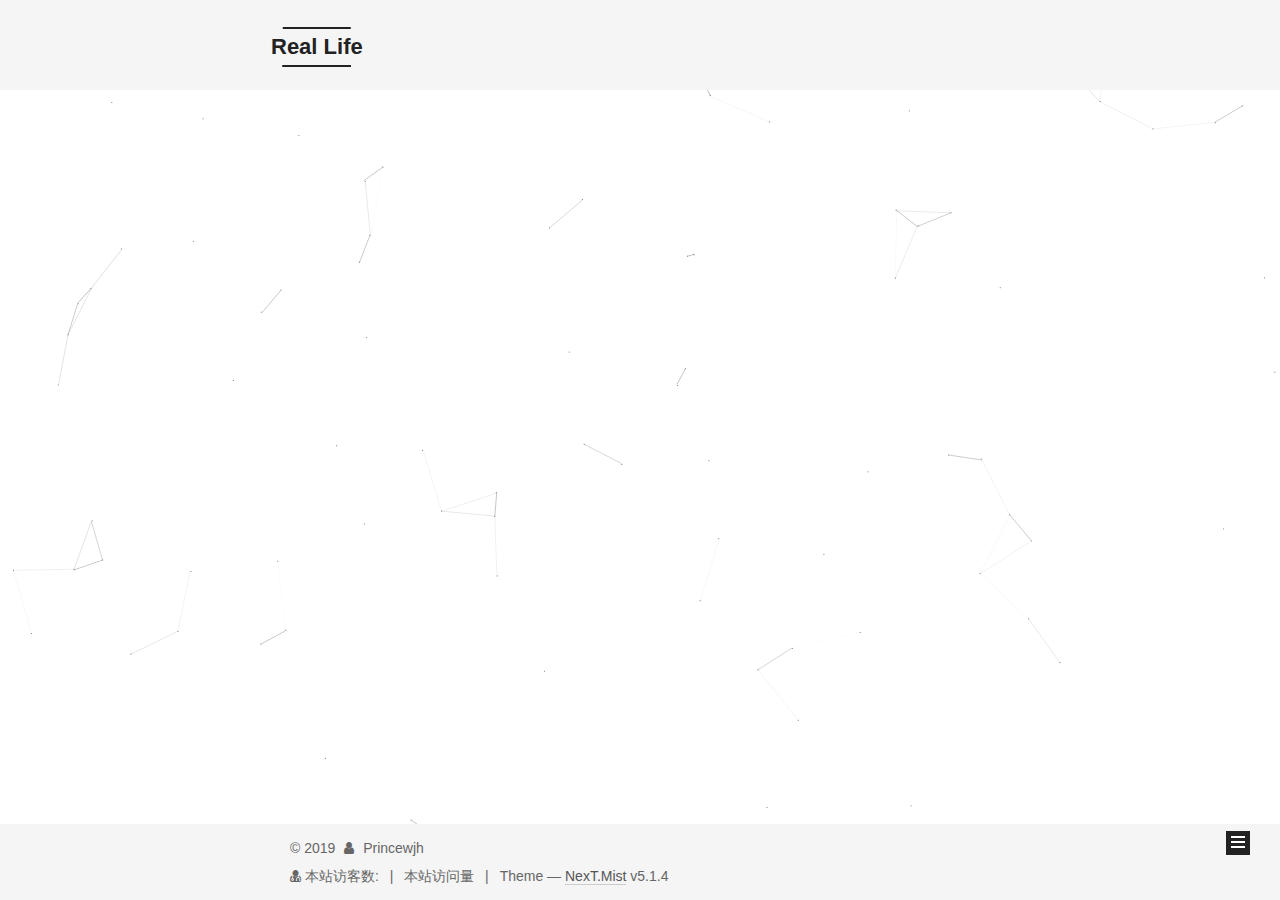
==== archives/index.html @ 533b4170 "Site updated: 2019-07-23 18:15:08" ====
<!DOCTYPE html>



  


<html class="theme-next mist use-motion" lang>
<head><meta name="generator" content="Hexo 3.9.0">
  <meta charset="UTF-8">
<meta http-equiv="X-UA-Compatible" content="IE=edge">
<meta name="viewport" content="width=device-width, initial-scale=1, maximum-scale=1">
<meta name="theme-color" content="#222">









<meta http-equiv="Cache-Control" content="no-transform">
<meta http-equiv="Cache-Control" content="no-siteapp">
















  
  
  <link href="/lib/fancybox/source/jquery.fancybox.css?v=2.1.5" rel="stylesheet" type="text/css">







<link href="/lib/font-awesome/css/font-awesome.min.css?v=4.6.2" rel="stylesheet" type="text/css">

<link href="/css/main.css?v=5.1.4" rel="stylesheet" type="text/css">


  <link rel="apple-touch-icon" sizes="180x180" href="/images/apple-touch-icon-next.png?v=5.1.4">


  <link rel="icon" type="image/png" sizes="32x32" href="/images/favicon-32x32-next.png?v=5.1.4">


  <link rel="icon" type="image/png" sizes="16x16" href="/images/favicon-16x16-next.png?v=5.1.4">


  <link rel="mask-icon" href="/images/logo.svg?v=5.1.4" color="#222">





  <meta name="keywords" content="Hexo, NexT">





  <link rel="alternate" href="/atom.xml" title="Real Life" type="application/atom+xml">






<meta property="og:type" content="website">
<meta property="og:title" content="Real Life">
<meta property="og:url" content="http://yoursite.com/archives/index.html">
<meta property="og:site_name" content="Real Life">
<meta property="og:locale" content="default">
<meta name="twitter:card" content="summary">
<meta name="twitter:title" content="Real Life">



<script type="text/javascript" id="hexo.configurations">
  var NexT = window.NexT || {};
  var CONFIG = {
    root: '/',
    scheme: 'Mist',
    version: '5.1.4',
    sidebar: {"position":"left","display":"post","offset":12,"b2t":false,"scrollpercent":false,"onmobile":false},
    fancybox: true,
    tabs: true,
    motion: {"enable":true,"async":false,"transition":{"post_block":"fadeIn","post_header":"slideDownIn","post_body":"slideDownIn","coll_header":"slideLeftIn","sidebar":"slideUpIn"}},
    duoshuo: {
      userId: '0',
      author: 'Author'
    },
    algolia: {
      applicationID: '',
      apiKey: '',
      indexName: '',
      hits: {"per_page":10},
      labels: {"input_placeholder":"Search for Posts","hits_empty":"We didn't find any results for the search: ${query}","hits_stats":"${hits} results found in ${time} ms"}
    }
  };
</script>



  <link rel="canonical" href="http://yoursite.com/archives/">





  <title>Archive | Real Life</title>
  








</head>

<body itemscope itemtype="http://schema.org/WebPage" lang="default">

  
  
    
  

  <div class="container sidebar-position-left page-archive">
    <div class="headband"></div>

    <header id="header" class="header" itemscope itemtype="http://schema.org/WPHeader">
      <div class="header-inner"><div class="site-brand-wrapper">
  <div class="site-meta ">
    

    <div class="custom-logo-site-title">
      <a href="/" class="brand" rel="start">
        <span class="logo-line-before"><i></i></span>
        <span class="site-title">Real Life</span>
        <span class="logo-line-after"><i></i></span>
      </a>
    </div>
      
        <p class="site-subtitle">技术博客</p>
      
  </div>

  <div class="site-nav-toggle">
    <button>
      <span class="btn-bar"></span>
      <span class="btn-bar"></span>
      <span class="btn-bar"></span>
    </button>
  </div>
</div>

<nav class="site-nav">
  

  
    <ul id="menu" class="menu">
      
        
        <li class="menu-item menu-item-home">
          <a href="/" rel="section">
            
              <i class="menu-item-icon fa fa-fw fa-home"></i> <br>
            
            Home
          </a>
        </li>
      
        
        <li class="menu-item menu-item-tags">
          <a href="/tags/" rel="section">
            
              <i class="menu-item-icon fa fa-fw fa-tags"></i> <br>
            
            Tags
          </a>
        </li>
      
        
        <li class="menu-item menu-item-archives">
          <a href="/archives/" rel="section">
            
              <i class="menu-item-icon fa fa-fw fa-archive"></i> <br>
            
            Archives
          </a>
        </li>
      

      
    </ul>
  

  
</nav>



 </div>
    </header>

    <main id="main" class="main">
      <div class="main-inner">
        <div class="content-wrap">
          <div id="content" class="content">
            

  
  
  
  <div class="post-block archive">
    <div id="posts" class="posts-collapse">
      <span class="archive-move-on"></span>

      <span class="archive-page-counter">
        
        
        
          
        
        Um..! 3 posts in total. Keep on posting.
      </span>

      

        
        
        

        
          
          <div class="collection-title">
            <h1 class="archive-year" id="archive-year-2019">2019</h1>
          </div>
        
        

        

  <article class="post post-type-normal" itemscope itemtype="http://schema.org/Article">
    <header class="post-header">

      <h2 class="post-title">
        
            <a class="post-title-link" href="/2019/06/26/thymeleaf/" itemprop="url">
              
                <span itemprop="name">thymeleaf</span>
              
            </a>
        
      </h2>

      <div class="post-meta">
        <time class="post-time" itemprop="dateCreated" datetime="2019-06-26T12:59:52+08:00" content="2019-06-26">
          06-26
        </time>
      </div>

    </header>
  </article>



      

        
        
        

        
        

        

  <article class="post post-type-normal" itemscope itemtype="http://schema.org/Article">
    <header class="post-header">

      <h2 class="post-title">
        
            <a class="post-title-link" href="/2019/06/21/first/" itemprop="url">
              
                <span itemprop="name">wjh的博客之旅</span>
              
            </a>
        
      </h2>

      <div class="post-meta">
        <time class="post-time" itemprop="dateCreated" datetime="2019-06-21T21:57:10+08:00" content="2019-06-21">
          06-21
        </time>
      </div>

    </header>
  </article>



      

        
        
        

        
        

        

  <article class="post post-type-normal" itemscope itemtype="http://schema.org/Article">
    <header class="post-header">

      <h2 class="post-title">
        
            <a class="post-title-link" href="/2019/06/21/hello-world/" itemprop="url">
              
                <span itemprop="name">Hello World</span>
              
            </a>
        
      </h2>

      <div class="post-meta">
        <time class="post-time" itemprop="dateCreated" datetime="2019-06-21T21:23:12+08:00" content="2019-06-21">
          06-21
        </time>
      </div>

    </header>
  </article>



      

    </div>
  </div>
  
  
  

  



          </div>
          


          

        </div>
        
          
  
  <div class="sidebar-toggle">
    <div class="sidebar-toggle-line-wrap">
      <span class="sidebar-toggle-line sidebar-toggle-line-first"></span>
      <span class="sidebar-toggle-line sidebar-toggle-line-middle"></span>
      <span class="sidebar-toggle-line sidebar-toggle-line-last"></span>
    </div>
  </div>

  <aside id="sidebar" class="sidebar">
    
    <div class="sidebar-inner">

      

      

      <section class="site-overview-wrap sidebar-panel sidebar-panel-active">
        <div class="site-overview">
          <div class="site-author motion-element" itemprop="author" itemscope itemtype="http://schema.org/Person">
            
              <p class="site-author-name" itemprop="name">Princewjh</p>
              <p class="site-description motion-element" itemprop="description"></p>
          </div>

          <nav class="site-state motion-element">

            
              <div class="site-state-item site-state-posts">
              
                <a href="/archives/">
              
                  <span class="site-state-item-count">3</span>
                  <span class="site-state-item-name">posts</span>
                </a>
              </div>
            

            

            
              
              
              <div class="site-state-item site-state-tags">
                <a href="/tags/index.html">
                  <span class="site-state-item-count">1</span>
                  <span class="site-state-item-name">tags</span>
                </a>
              </div>
            

          </nav>

          
            <div class="feed-link motion-element">
              <a href="/atom.xml" rel="alternate">
                <i class="fa fa-rss"></i>
                RSS
              </a>
            </div>
          

          
            <div class="links-of-author motion-element">
                
                  <span class="links-of-author-item">
                    <a href="https://github.com/Princewjh" target="_blank" title="GitHub">
                      
                        <i class="fa fa-fw fa-github"></i>GitHub</a>
                  </span>
                
                  <span class="links-of-author-item">
                    <a href="wjh961021@gmail.com" target="_blank" title="E-Mail">
                      
                        <i class="fa fa-fw fa-envelope"></i>E-Mail</a>
                  </span>
                
            </div>
          

          
          

          
          

          

        </div>
      </section>

      

      

    </div>
  </aside>


        
      </div>
    </main>

    <footer id="footer" class="footer">
      <div class="footer-inner">
        <div class="copyright">&copy; <span itemprop="copyrightYear">2019</span>
  <span class="with-love">
    <i class="fa fa-user"></i>
  </span>
  <span class="author" itemprop="copyrightHolder">Princewjh</span>

  
</div>


<div class="powered-by">
  <i class="fa fa-user-md"></i>
  <span id="busuanzi_container_site_uv">
    本站访客数:<span id="busuanzi_value_site_uv"></span>
    </span>
    <span class="post-meta-divider">|</span>
    <span id="busuanzi_container_site_pv">
      本站访问量<span id="busuanzi_value_site_pv"></span>
    </span>
</div>



  <span class="post-meta-divider">|</span>



  <div class="theme-info">Theme &mdash; <a class="theme-link" target="_blank" href="https://github.com/iissnan/hexo-theme-next">NexT.Mist</a> v5.1.4</div>


<div>
<script async src="https://dn-lbstatics.qbox.me/busuanzi/2.3/busuanzi.pure.mini.js"></script>
<span id="busuanzi_container_site_pv" style="display:none">
    本站总访问量 <span id="busuanzi_value_site_pv"></span> 次
    <span class="post-meta-divider">|</span>
</span>
<span id="busuanzi_container_site_uv" style="display:none">
    有<span id="busuanzi_value_site_uv"></span>人看过我的博客啦
</span>
</div>



        







        
      </div>
    </footer>

    
      <div class="back-to-top">
        <i class="fa fa-arrow-up"></i>
        
      </div>
    

    

  </div>

  

<script type="text/javascript">
  if (Object.prototype.toString.call(window.Promise) !== '[object Function]') {
    window.Promise = null;
  }
</script>









  


  











  
  
    <script type="text/javascript" src="/lib/jquery/index.js?v=2.1.3"></script>
  

  
  
    <script type="text/javascript" src="/lib/fastclick/lib/fastclick.min.js?v=1.0.6"></script>
  

  
  
    <script type="text/javascript" src="/lib/jquery_lazyload/jquery.lazyload.js?v=1.9.7"></script>
  

  
  
    <script type="text/javascript" src="/lib/velocity/velocity.min.js?v=1.2.1"></script>
  

  
  
    <script type="text/javascript" src="/lib/velocity/velocity.ui.min.js?v=1.2.1"></script>
  

  
  
    <script type="text/javascript" src="/lib/fancybox/source/jquery.fancybox.pack.js?v=2.1.5"></script>
  

  
  
    <script type="text/javascript" src="/lib/canvas-nest/canvas-nest.min.js"></script>
  


  


  <script type="text/javascript" src="/js/src/utils.js?v=5.1.4"></script>

  <script type="text/javascript" src="/js/src/motion.js?v=5.1.4"></script>



  
  

  

  


  <script type="text/javascript" src="/js/src/bootstrap.js?v=5.1.4"></script>



  


  




	





  





  












  





  

  

  

  
  

  

  

  

</body>
</html>
---- css/main.css ----
/* normalize.css v3.0.2 | MIT License | git.io/normalize */
html {
  font-family: sans-serif; /* 1 */
  -ms-text-size-adjust: 100%; /* 2 */
  -webkit-text-size-adjust: 100%; /* 2 */
}
body {
  margin: 0;
}
article,
aside,
details,
figcaption,
figure,
footer,
header,
hgroup,
main,
menu,
nav,
section,
summary {
  display: block;
}
audio,
canvas,
progress,
video {
  display: inline-block; /* 1 */
  vertical-align: baseline; /* 2 */
}
audio:not([controls]) {
  display: none;
  height: 0;
}
[hidden],
template {
  display: none;
}
a {
  background-color: transparent;
}
a:active,
a:hover {
  outline: 0;
}
abbr[title] {
  border-bottom: 1px dotted;
}
b,
strong {
  font-weight: bold;
}
dfn {
  font-style: italic;
}
h1 {
  font-size: 2em;
  margin: 0.67em 0;
}
mark {
  background: #ff0;
  color: #000;
}
small {
  font-size: 80%;
}
sub,
sup {
  font-size: 75%;
  line-height: 0;
  position: relative;
  vertical-align: baseline;
}
sup {
  top: -0.5em;
}
sub {
  bottom: -0.25em;
}
img {
  border: 0;
}
svg:not(:root) {
  overflow: hidden;
}
figure {
  margin: 1em 40px;
}
hr {
  -moz-box-sizing: content-box;
  box-sizing: content-box;
  height: 0;
}
pre {
  overflow: auto;
}
code,
kbd,
pre,
samp {
  font-family: monospace, monospace;
  font-size: 1em;
}
button,
input,
optgroup,
select,
textarea {
  color: inherit; /* 1 */
  font: inherit; /* 2 */
  margin: 0; /* 3 */
}
button {
  overflow: visible;
}
button,
select {
  text-transform: none;
}
button,
html input[type="button"],
input[type="reset"],
input[type="submit"] {
  -webkit-appearance: button; /* 2 */
  cursor: pointer; /* 3 */
}
button[disabled],
html input[disabled] {
  cursor: default;
}
button::-moz-focus-inner,
input::-moz-focus-inner {
  border: 0;
  padding: 0;
}
input {
  line-height: normal;
}
input[type="checkbox"],
input[type="radio"] {
  box-sizing: border-box; /* 1 */
  padding: 0; /* 2 */
}
input[type="number"]::-webkit-inner-spin-button,
input[type="number"]::-webkit-outer-spin-button {
  height: auto;
}
input[type="search"] {
  -webkit-appearance: textfield; /* 1 */
  -moz-box-sizing: content-box;
  -webkit-box-sizing: content-box; /* 2 */
  box-sizing: content-box;
}
input[type="search"]::-webkit-search-cancel-button,
input[type="search"]::-webkit-search-decoration {
  -webkit-appearance: none;
}
fieldset {
  border: 1px solid #c0c0c0;
  margin: 0 2px;
  padding: 0.35em 0.625em 0.75em;
}
legend {
  border: 0; /* 1 */
  padding: 0; /* 2 */
}
textarea {
  overflow: auto;
}
optgroup {
  font-weight: bold;
}
table {
  border-collapse: collapse;
  border-spacing: 0;
}
td,
th {
  padding: 0;
}
::selection {
  background: #262a30;
  color: #fff;
}
body {
  position: relative;
  font-family: 'Lato', "PingFang SC", "Microsoft YaHei", sans-serif;
  font-size: 14px;
  line-height: 2;
  color: #555;
  background: #fff;
}
@media (max-width: 767px) {
  body {
    padding-right: 0 !important;
  }
}
@media (min-width: 768px) and (max-width: 991px) {
  body {
    padding-right: 0 !important;
  }
}
@media (min-width: 1600px) {
  body {
    font-size: 16px;
  }
}
h1,
h2,
h3,
h4,
h5,
h6 {
  margin: 0;
  padding: 0;
  font-weight: bold;
  line-height: 1.5;
  font-family: 'Lato', "PingFang SC", "Microsoft YaHei", sans-serif;
}
h2,
h3,
h4,
h5,
h6 {
  margin: 20px 0 15px;
}
h1 {
  font-size: 24px;
}
@media (max-width: 767px) {
  h1 {
    font-size: 20px;
  }
}
h2 {
  font-size: 22px;
}
@media (max-width: 767px) {
  h2 {
    font-size: 18px;
  }
}
h3 {
  font-size: 20px;
}
@media (max-width: 767px) {
  h3 {
    font-size: 16px;
  }
}
h4 {
  font-size: 18px;
}
@media (max-width: 767px) {
  h4 {
    font-size: 14px;
  }
}
h5 {
  font-size: 16px;
}
@media (max-width: 767px) {
  h5 {
    font-size: 12px;
  }
}
h6 {
  font-size: 14px;
}
@media (max-width: 767px) {
  h6 {
    font-size: 10px;
  }
}
p {
  margin: 0 0 20px 0;
}
a {
  color: #555;
  text-decoration: none;
  outline: none;
  border-bottom: 1px solid #999;
  word-wrap: break-word;
}
a:hover {
  color: #222;
  border-bottom-color: #222;
}
blockquote {
  margin: 0;
  padding: 0;
}
img {
  display: block;
  margin: auto;
  max-width: 100%;
  height: auto;
}
hr {
  margin: 40px 0;
  height: 3px;
  border: none;
  background-color: #ddd;
  background-image: repeating-linear-gradient(-45deg, #fff, #fff 4px, transparent 4px, transparent 8px);
}
blockquote {
  padding: 0 15px;
  color: #666;
  border-left: 4px solid #ddd;
}
blockquote cite::before {
  content: "-";
  padding: 0 5px;
}
dt {
  font-weight: 700;
}
dd {
  margin: 0;
  padding: 0;
}
kbd {
  border: 1px solid #ccc;
  border-radius: 0.2em;
  box-shadow: 0.1em 0.1em 0.2em rgba(0,0,0,0.1);
  background-color: #f9f9f9;
  font-family: inherit;
  background-image: -webkit-linear-gradient(top, #eee, #fff, #eee);
  padding: 0.1em 0.3em;
  white-space: nowrap;
}
.text-left {
  text-align: left;
}
.text-center {
  text-align: center;
}
.text-right {
  text-align: right;
}
.text-justify {
  text-align: justify;
}
.text-nowrap {
  white-space: nowrap;
}
.text-lowercase {
  text-transform: lowercase;
}
.text-uppercase {
  text-transform: uppercase;
}
.text-capitalize {
  text-transform: capitalize;
}
.center-block {
  display: block;
  margin-left: auto;
  margin-right: auto;
}
.clearfix:before,
.clearfix:after {
  content: " ";
  display: table;
}
.clearfix:after {
  clear: both;
}
.pullquote {
  width: 45%;
}
.pullquote.left {
  float: left;
  margin-left: 5px;
  margin-right: 10px;
}
.pullquote.right {
  float: right;
  margin-left: 10px;
  margin-right: 5px;
}
.affix.affix.affix {
  position: fixed;
}
.translation {
  margin-top: -20px;
  font-size: 14px;
  color: #999;
}
.scrollbar-measure {
  width: 100px;
  height: 100px;
  overflow: scroll;
  position: absolute;
  top: -9999px;
}
.use-motion .motion-element {
  opacity: 0;
}
table {
  margin: 20px 0;
  width: 100%;
  border-collapse: collapse;
  border-spacing: 0;
  border: 1px solid #ddd;
  font-size: 14px;
  table-layout: fixed;
  word-wrap: break-all;
}
table>tbody>tr:nth-of-type(odd) {
  background-color: #f9f9f9;
}
table>tbody>tr:hover {
  background-color: #f5f5f5;
}
caption,
th,
td {
  padding: 8px;
  text-align: left;
  vertical-align: middle;
  font-weight: normal;
}
th,
td {
  border-bottom: 3px solid #ddd;
  border-right: 1px solid #eee;
}
th {
  padding-bottom: 10px;
  font-weight: 700;
}
td {
  border-bottom-width: 1px;
}
html,
body {
  height: 100%;
}
.container {
  position: relative;
  min-height: 100%;
}
.header-inner {
  margin: 0 auto;
  padding: 100px 0 70px;
  width: 700px;
}
@media (min-width: 1600px) {
  .container .header-inner {
    width: 900px;
  }
}
.main {
  padding-bottom: 150px;
}
.main-inner {
  margin: 0 auto;
  width: 700px;
}
@media (min-width: 1600px) {
  .container .main-inner {
    width: 900px;
  }
}
.footer {
  position: absolute;
  left: 0;
  bottom: 0;
  width: 100%;
  min-height: 50px;
}
.footer-inner {
  box-sizing: border-box;
  margin: 20px auto;
  width: 700px;
}
@media (min-width: 1600px) {
  .container .footer-inner {
    width: 900px;
  }
}
pre,
.highlight {
  overflow: auto;
  margin: 20px 0;
  padding: 0;
  font-size: 13px;
  color: #4d4d4c;
  background: #f7f7f7;
  line-height: 1.6;
}
pre,
code {
  font-family: consolas, Menlo, "PingFang SC", "Microsoft YaHei", monospace;
}
code {
  padding: 2px 4px;
  word-wrap: break-word;
  color: #555;
  background: #eee;
  border-radius: 3px;
  font-size: 13px;
}
pre {
  padding: 10px;
}
pre code {
  padding: 0;
  color: #4d4d4c;
  background: none;
  text-shadow: none;
}
.highlight {
  border-radius: 1px;
}
.highlight pre {
  border: none;
  margin: 0;
  padding: 10px 0;
}
.highlight table {
  margin: 0;
  width: auto;
  border: none;
}
.highlight td {
  border: none;
  padding: 0;
}
.highlight figcaption {
  font-size: 1em;
  color: #4d4d4c;
  line-height: 1em;
  margin-bottom: 1em;
}
.highlight figcaption:before,
.highlight figcaption:after {
  content: " ";
  display: table;
}
.highlight figcaption:after {
  clear: both;
}
.highlight figcaption a {
  float: right;
  color: #4d4d4c;
}
.highlight figcaption a:hover {
  border-bottom-color: #4d4d4c;
}
.highlight .gutter pre {
  padding-left: 10px;
  padding-right: 10px;
  color: #869194;
  text-align: right;
  background-color: #eff2f3;
}
.highlight .code pre {
  width: 100%;
  padding-left: 10px;
  padding-right: 10px;
  background-color: #f7f7f7;
}
.highlight .line {
  height: 20px;
}
.gutter {
  -webkit-user-select: none;
  -moz-user-select: none;
  -ms-user-select: none;
  user-select: none;
}
.gist table {
  width: auto;
}
.gist table td {
  border: none;
}
pre .deletion {
  background: #fdd;
}
pre .addition {
  background: #dfd;
}
pre .meta {
  color: #8959a8;
}
pre .comment {
  color: #8e908c;
}
pre .variable,
pre .attribute,
pre .tag,
pre .regexp,
pre .ruby .constant,
pre .xml .tag .title,
pre .xml .pi,
pre .xml .doctype,
pre .html .doctype,
pre .css .id,
pre .css .class,
pre .css .pseudo {
  color: #c82829;
}
pre .number,
pre .preprocessor,
pre .built_in,
pre .literal,
pre .params,
pre .constant,
pre .command {
  color: #f5871f;
}
pre .ruby .class .title,
pre .css .rules .attribute,
pre .string,
pre .value,
pre .inheritance,
pre .header,
pre .ruby .symbol,
pre .xml .cdata,
pre .special,
pre .number,
pre .formula {
  color: #718c00;
}
pre .title,
pre .css .hexcolor {
  color: #3e999f;
}
pre .function,
pre .python .decorator,
pre .python .title,
pre .ruby .function .title,
pre .ruby .title .keyword,
pre .perl .sub,
pre .javascript .title,
pre .coffeescript .title {
  color: #4271ae;
}
pre .keyword,
pre .javascript .function {
  color: #8959a8;
}
.full-image.full-image.full-image.full-image {
  border: none;
  max-width: 100%;
  width: auto;
  margin: 20px auto 25px;
}
@media (min-width: 992px) {
  .full-image.full-image.full-image.full-image {
    max-width: none;
    width: 110%;
    margin: 25px -5%;
  }
}
.blockquote-center,
.page-home .post-type-quote blockquote,
.page-post-detail .post-type-quote blockquote {
  position: relative;
  margin: 40px 0;
  padding: 0;
  border-left: none;
  text-align: center;
}
.blockquote-center::before,
.page-home .post-type-quote blockquote::before,
.page-post-detail .post-type-quote blockquote::before,
.blockquote-center::after,
.page-home .post-type-quote blockquote::after,
.page-post-detail .post-type-quote blockquote::after {
  position: absolute;
  content: ' ';
  display: block;
  width: 100%;
  height: 24px;
  opacity: 0.2;
  background-repeat: no-repeat;
  background-position: 0 -6px;
  background-size: 22px 22px;
}
.blockquote-center::before,
.page-home .post-type-quote blockquote::before,
.page-post-detail .post-type-quote blockquote::before {
  top: -20px;
  background-image: url("../images/quote-l.svg");
  border-top: 1px solid #ccc;
}
.blockquote-center::after,
.page-home .post-type-quote blockquote::after,
.page-post-detail .post-type-quote blockquote::after {
  bottom: -20px;
  background-image: url("../images/quote-r.svg");
  border-bottom: 1px solid #ccc;
  background-position: 100% 8px;
}
.blockquote-center p,
.page-home .post-type-quote blockquote p,
.page-post-detail .post-type-quote blockquote p,
.blockquote-center div,
.page-home .post-type-quote blockquote div,
.page-post-detail .post-type-quote blockquote div {
  text-align: center;
}
.post .post-body .group-picture img {
  box-sizing: border-box;
  padding: 0 3px;
  border: none;
}
.post .group-picture-row {
  overflow: hidden;
  margin-top: 6px;
}
.post .group-picture-row:first-child {
  margin-top: 0;
}
.post .group-picture-column {
  float: left;
}
.page-post-detail .post-body .group-picture-column {
  float: none;
  margin-top: 10px;
  width: auto !important;
}
.page-post-detail .post-body .group-picture-column img {
  margin: 0 auto;
}
.page-archive .group-picture-container {
  overflow: hidden;
}
.page-archive .group-picture-row {
  float: left;
}
.page-archive .group-picture-row:first-child {
  margin-top: 6px;
}
.page-archive .group-picture-column {
  max-width: 150px;
  max-height: 150px;
}
.post-body .note {
  position: relative;
  padding: 15px;
  margin-bottom: 20px;
  border: 1px solid #eee;
  border-left-width: 5px;
  border-radius: 3px;
}
.post-body .note h2,
.post-body .note h3,
.post-body .note h4,
.post-body .note h5,
.post-body .note h6 {
  margin-top: 0;
  margin-bottom: 0;
  border-bottom: initial;
  padding-top: 0 !important;
}
.post-body .note p:first-child,
.post-body .note ul:first-child,
.post-body .note ol:first-child,
.post-body .note table:first-child,
.post-body .note pre:first-child,
.post-body .note blockquote:first-child {
  margin-top: 0;
}
.post-body .note p:last-child,
.post-body .note ul:last-child,
.post-body .note ol:last-child,
.post-body .note table:last-child,
.post-body .note pre:last-child,
.post-body .note blockquote:last-child {
  margin-bottom: 0;
}
.post-body .note.default {
  border-left-color: #777;
}
.post-body .note.default h2,
.post-body .note.default h3,
.post-body .note.default h4,
.post-body .note.default h5,
.post-body .note.default h6 {
  color: #777;
}
.post-body .note.primary {
  border-left-color: #6f42c1;
}
.post-body .note.primary h2,
.post-body .note.primary h3,
.post-body .note.primary h4,
.post-body .note.primary h5,
.post-body .note.primary h6 {
  color: #6f42c1;
}
.post-body .note.info {
  border-left-color: #428bca;
}
.post-body .note.info h2,
.post-body .note.info h3,
.post-body .note.info h4,
.post-body .note.info h5,
.post-body .note.info h6 {
  color: #428bca;
}
.post-body .note.success {
  border-left-color: #5cb85c;
}
.post-body .note.success h2,
.post-body .note.success h3,
.post-body .note.success h4,
.post-body .note.success h5,
.post-body .note.success h6 {
  color: #5cb85c;
}
.post-body .note.warning {
  border-left-color: #f0ad4e;
}
.post-body .note.warning h2,
.post-body .note.warning h3,
.post-body .note.warning h4,
.post-body .note.warning h5,
.post-body .note.warning h6 {
  color: #f0ad4e;
}
.post-body .note.danger {
  border-left-color: #d9534f;
}
.post-body .note.danger h2,
.post-body .note.danger h3,
.post-body .note.danger h4,
.post-body .note.danger h5,
.post-body .note.danger h6 {
  color: #d9534f;
}
.post-body .label {
  display: inline;
  padding: 0 2px;
  white-space: nowrap;
}
.post-body .label.default {
  background-color: #f0f0f0;
}
.post-body .label.primary {
  background-color: #efe6f7;
}
.post-body .label.info {
  background-color: #e5f2f8;
}
.post-body .label.success {
  background-color: #e7f4e9;
}
.post-body .label.warning {
  background-color: #fcf6e1;
}
.post-body .label.danger {
  background-color: #fae8eb;
}
.post-body .tabs {
  position: relative;
  display: block;
  margin-bottom: 20px;
  padding-top: 10px;
}
.post-body .tabs ul.nav-tabs {
  margin: 0;
  padding: 0;
  display: flex;
  margin-bottom: -1px;
}
@media (max-width: 413px) {
  .post-body .tabs ul.nav-tabs {
    display: block;
    margin-bottom: 5px;
  }
}
.post-body .tabs ul.nav-tabs li.tab {
  list-style-type: none !important;
  margin: 0 0.25em 0 0;
  border-top: 3px solid transparent;
  border-left: 1px solid transparent;
  border-right: 1px solid transparent;
}
@media (max-width: 413px) {
  .post-body .tabs ul.nav-tabs li.tab {
    margin: initial;
    border-top: 1px solid transparent;
    border-left: 3px solid transparent;
    border-right: 1px solid transparent;
    border-bottom: 1px solid transparent;
  }
}
.post-body .tabs ul.nav-tabs li.tab a {
  outline: 0;
  border-bottom: initial;
  display: block;
  line-height: 1.8em;
  padding: 0.25em 0.75em;
  transition-duration: 0.2s;
  transition-timing-function: ease-out;
  transition-delay: 0s;
}
.post-body .tabs ul.nav-tabs li.tab a i {
  width: 1.285714285714286em;
}
.post-body .tabs ul.nav-tabs li.tab.active {
  border-top: 3px solid #fc6423;
  border-left: 1px solid #ddd;
  border-right: 1px solid #ddd;
  background-color: #fff;
}
@media (max-width: 413px) {
  .post-body .tabs ul.nav-tabs li.tab.active {
    border-top: 1px solid #ddd;
    border-left: 3px solid #fc6423;
    border-right: 1px solid #ddd;
    border-bottom: 1px solid #ddd;
  }
}
.post-body .tabs ul.nav-tabs li.tab.active a {
  cursor: default;
  color: #555;
}
.post-body .tabs .tab-content {
  background-color: #fff;
}
.post-body .tabs .tab-content .tab-pane {
  border: 1px solid #ddd;
  padding: 20px 20px 0 20px;
}
.post-body .tabs .tab-content .tab-pane:not(.active) {
  display: none !important;
}
.post-body .tabs .tab-content .tab-pane.active {
  display: block !important;
}
.btn {
  display: inline-block;
  padding: 0 20px;
  font-size: 14px;
  color: #555;
  background: transparent;
  border: 2px solid #222;
  text-decoration: none;
  border-radius: 0;
  transition-property: background-color;
  transition-duration: 0.2s;
  transition-timing-function: ease-in-out;
  transition-delay: 0s;
  line-height: 2;
}
.btn:hover {
  border-color: #222;
  color: #222;
  background: #fff;
}
.btn +.btn {
  margin: 0 0 8px 8px;
}
.btn .fa-fw {
  width: 1.285714285714286em;
  text-align: left;
}
.btn-bar {
  display: block;
  width: 22px;
  height: 2px;
  background: #555;
  border-radius: 1px;
}
.btn-bar+.btn-bar {
  margin-top: 4px;
}
.pagination {
  margin: 120px 0 40px;
  text-align: center;
  border-top: 1px solid #eee;
}
.page-number-basic,
.pagination .prev,
.pagination .next,
.pagination .page-number,
.pagination .space {
  display: inline-block;
  position: relative;
  top: -1px;
  margin: 0 10px;
  padding: 0 11px;
}
@media (max-width: 767px) {
  .page-number-basic,
  .pagination .prev,
  .pagination .next,
  .pagination .page-number,
  .pagination .space {
    margin: 0 5px;
  }
}
.pagination .prev,
.pagination .next,
.pagination .page-number {
  border-bottom: 0;
  border-top: 1px solid #eee;
  transition-property: border-color;
  transition-duration: 0.2s;
  transition-timing-function: ease-in-out;
  transition-delay: 0s;
}
.pagination .prev:hover,
.pagination .next:hover,
.pagination .page-number:hover {
  border-top-color: #222;
}
.pagination .space {
  padding: 0;
  margin: 0;
}
.pagination .prev {
  margin-left: 0;
}
.pagination .next {
  margin-right: 0;
}
.pagination .page-number.current {
  color: #fff;
  background: #ccc;
  border-top-color: #ccc;
}
@media (max-width: 767px) {
  .pagination {
    border-top: none;
  }
  .pagination .prev,
  .pagination .next,
  .pagination .page-number {
    margin-bottom: 10px;
    border-top: 0;
    border-bottom: 1px solid #eee;
    padding: 0 10px;
  }
  .pagination .prev:hover,
  .pagination .next:hover,
  .pagination .page-number:hover {
    border-bottom-color: #222;
  }
}
.comments {
  margin: 60px 20px 0;
}
.tag-cloud {
  text-align: center;
}
.tag-cloud a {
  display: inline-block;
  margin: 10px;
}
.back-to-top {
  box-sizing: border-box;
  position: fixed;
  bottom: -100px;
  right: 30px;
  z-index: 1050;
  padding: 0 6px;
  width: 24px;
  background: #222;
  font-size: 12px;
  opacity: 1;
  color: #fff;
  cursor: pointer;
  text-align: center;
  -webkit-transform: translateZ(0);
  transition-property: bottom;
  transition-duration: 0.2s;
  transition-timing-function: ease-in-out;
  transition-delay: 0s;
}
@media (min-width: 768px) and (max-width: 991px) {
  .back-to-top {
    display: none !important;
  }
}
@media (max-width: 767px) {
  .back-to-top {
    display: none !important;
  }
}
.back-to-top.back-to-top-on {
  bottom: 19px;
}
.header {
  background: transparent;
}
.header-inner {
  position: relative;
}
.headband {
  height: 3px;
  background: #222;
}
.site-meta {
  margin: 0;
  text-align: left;
}
@media (max-width: 767px) {
  .site-meta {
    text-align: center;
  }
}
.brand {
  position: relative;
  display: inline-block;
  padding: 0 40px;
  color: #222;
  background: #222;
  border-bottom: none;
}
.brand:hover {
  color: #222;
}
.logo {
  display: inline-block;
  margin-right: 5px;
  line-height: 36px;
  vertical-align: top;
}
.site-title {
  display: inline-block;
  vertical-align: top;
  line-height: 36px;
  font-size: 20px;
  font-weight: normal;
  font-family: 'Lato', "PingFang SC", "Microsoft YaHei", sans-serif;
}
.site-subtitle {
  margin-top: 10px;
  font-size: 13px;
  color: #999;
}
.use-motion .brand {
  opacity: 0;
}
.use-motion .logo,
.use-motion .site-title,
.use-motion .site-subtitle {
  opacity: 0;
  position: relative;
  top: -10px;
}
.site-nav-toggle {
  display: none;
  position: absolute;
  top: 10px;
  left: 10px;
}
@media (max-width: 767px) {
  .site-nav-toggle {
    display: block;
  }
}
.site-nav-toggle button {
  margin-top: 2px;
  padding: 9px 10px;
  background: transparent;
  border: none;
}
@media (max-width: 767px) {
  .site-nav {
    display: none;
    margin: 0 -10px;
    padding: 0 10px;
    clear: both;
    border-top: 1px solid #ddd;
  }
}
@media (min-width: 768px) and (max-width: 991px) {
  .site-nav {
    display: block !important;
  }
}
@media (min-width: 992px) {
  .site-nav {
    display: block !important;
  }
}
.menu {
  margin-top: 20px;
  padding-left: 0;
  text-align: center;
}
.menu .menu-item {
  display: inline-block;
  margin: 0 10px;
  list-style: none;
}
@media screen and (max-width: 767px) {
  .menu .menu-item {
    margin-top: 10px;
  }
}
.menu .menu-item a {
  display: block;
  font-size: 13px;
  line-height: inherit;
  border-bottom: 1px solid transparent;
  transition-property: border-color;
  transition-duration: 0.2s;
  transition-timing-function: ease-in-out;
  transition-delay: 0s;
}
.menu .menu-item a:hover {
  border-bottom-color: #222;
}
.menu .menu-item .fa {
  margin-right: 5px;
}
.use-motion .menu-item {
  opacity: 0;
}
.post-body {
  font-family: 'Lato', "PingFang SC", "Microsoft YaHei", sans-serif;
}
@media (max-width: 767px) {
  .post-body {
    word-break: break-word;
  }
}
.post-body .fancybox img {
  display: block !important;
  margin: 0 auto;
  cursor: pointer;
  cursor: zoom-in;
  cursor: -webkit-zoom-in;
}
.post-body .image-caption,
.post-body .figure .caption {
  margin: -20px auto 15px;
  text-align: center;
  font-size: 14px;
  color: #999;
  font-weight: bold;
  line-height: 1;
}
.post-sticky-flag {
  display: inline-block;
  font-size: 16px;
  -ms-transform: rotate(30deg);
  -webkit-transform: rotate(30deg);
  -moz-transform: rotate(30deg);
  -ms-transform: rotate(30deg);
  -o-transform: rotate(30deg);
  transform: rotate(30deg);
}
.use-motion .post-block,
.use-motion .pagination,
.use-motion .comments {
  opacity: 0;
}
.use-motion .post-header {
  opacity: 0;
}
.use-motion .post-body {
  opacity: 0;
}
.use-motion .collection-title {
  opacity: 0;
}
.posts-expand {
  padding-top: 40px;
}
@media (max-width: 767px) {
  .posts-expand {
    margin: 0 20px;
  }
  .post-body pre .gutter pre {
    padding-right: 10px;
  }
  .post-body .highlight {
    margin-left: 0px;
    margin-right: 0px;
    padding: 0;
  }
  .post-body .highlight .gutter pre {
    padding-right: 10px;
  }
}
@media (min-width: 992px) {
  .posts-expand .post-body {
    text-align: justify;
  }
}
.posts-expand .post-body h2,
.posts-expand .post-body h3,
.posts-expand .post-body h4,
.posts-expand .post-body h5,
.posts-expand .post-body h6 {
  padding-top: 10px;
}
.posts-expand .post-body h2 .header-anchor,
.posts-expand .post-body h3 .header-anchor,
.posts-expand .post-body h4 .header-anchor,
.posts-expand .post-body h5 .header-anchor,
.posts-expand .post-body h6 .header-anchor {
  float: right;
  margin-left: 10px;
  color: #ccc;
  border-bottom-style: none;
  visibility: hidden;
}
.posts-expand .post-body h2 .header-anchor:hover,
.posts-expand .post-body h3 .header-anchor:hover,
.posts-expand .post-body h4 .header-anchor:hover,
.posts-expand .post-body h5 .header-anchor:hover,
.posts-expand .post-body h6 .header-anchor:hover {
  color: inherit;
}
.posts-expand .post-body h2:hover .header-anchor,
.posts-expand .post-body h3:hover .header-anchor,
.posts-expand .post-body h4:hover .header-anchor,
.posts-expand .post-body h5:hover .header-anchor,
.posts-expand .post-body h6:hover .header-anchor {
  visibility: visible;
}
.posts-expand .post-body ul li {
  list-style: circle;
}
.posts-expand .post-body img {
  box-sizing: border-box;
  margin: auto;
  padding: 3px;
  border: 1px solid #ddd;
}
.posts-expand .post-body .fancybox img {
  margin: 0 auto 25px;
}
@media (max-width: 767px) {
  .posts-collapse {
    margin: 0 20px;
  }
  .posts-collapse .post-title,
  .posts-collapse .post-meta {
    display: block;
    width: auto;
    text-align: left;
  }
}
.posts-collapse {
  position: relative;
  z-index: 1010;
  margin-left: 0;
}
.posts-collapse::after {
  content: " ";
  position: absolute;
  top: 20px;
  left: 0;
  margin-left: -2px;
  width: 4px;
  height: 100%;
  background: #f5f5f5;
  z-index: -1;
}
@media (max-width: 767px) {
  .posts-collapse {
    margin: 0 20px;
  }
}
.posts-collapse .collection-title {
  position: relative;
  margin: 60px 0;
}
.posts-collapse .collection-title h1,
.posts-collapse .collection-title h2 {
  margin-left: 20px;
}
.posts-collapse .collection-title small {
  color: #bbb;
  margin-left: 5px;
}
.posts-collapse .collection-title::before {
  content: " ";
  position: absolute;
  left: 0;
  top: 50%;
  margin-left: -4px;
  margin-top: -4px;
  width: 8px;
  height: 8px;
  background: #bbb;
  border-radius: 50%;
}
.posts-collapse .post {
  margin: 30px 0;
}
.posts-collapse .post-header {
  position: relative;
  transition-duration: 0.2s;
  transition-timing-function: ease-in-out;
  transition-delay: 0s;
  transition-property: border;
  border-bottom: 1px dashed #ccc;
}
.posts-collapse .post-header::before {
  content: " ";
  position: absolute;
  left: 0;
  top: 12px;
  width: 6px;
  height: 6px;
  margin-left: -4px;
  background: #bbb;
  border-radius: 50%;
  border: 1px solid #fff;
  transition-duration: 0.2s;
  transition-timing-function: ease-in-out;
  transition-delay: 0s;
  transition-property: background;
}
.posts-collapse .post-header:hover {
  border-bottom-color: #666;
}
.posts-collapse .post-header:hover::before {
  background: #222;
}
.posts-collapse .post-meta {
  position: absolute;
  font-size: 12px;
  left: 20px;
  top: 5px;
}
.posts-collapse .post-comments-count {
  display: none;
}
.posts-collapse .post-title {
  margin-left: 60px;
  font-size: 16px;
  font-weight: normal;
  line-height: inherit;
}
.posts-collapse .post-title::after {
  margin-left: 3px;
  opacity: 0.6;
}
.posts-collapse .post-title a {
  color: #666;
  border-bottom: none;
}
.page-home .post-type-quote .post-header,
.page-post-detail .post-type-quote .post-header,
.page-home .post-type-quote .post-tags,
.page-post-detail .post-type-quote .post-tags {
  display: none;
}
.posts-expand .post-title {
  text-align: center;
  word-break: break-word;
  font-weight: 400;
}
.posts-expand .post-title-link {
  display: inline-block;
  position: relative;
  color: #555;
  border-bottom: none;
  line-height: 1.2;
  vertical-align: top;
}
.posts-expand .post-title-link::before {
  content: "";
  position: absolute;
  width: 100%;
  height: 2px;
  bottom: 0;
  left: 0;
  background-color: #000;
  visibility: hidden;
  -webkit-transform: scaleX(0);
  -moz-transform: scaleX(0);
  -ms-transform: scaleX(0);
  -o-transform: scaleX(0);
  transform: scaleX(0);
  transition-duration: 0.2s;
  transition-timing-function: ease-in-out;
  transition-delay: 0s;
}
.posts-expand .post-title-link:hover::before {
  visibility: visible;
  -webkit-transform: scaleX(1);
  -moz-transform: scaleX(1);
  -ms-transform: scaleX(1);
  -o-transform: scaleX(1);
  transform: scaleX(1);
}
.posts-expand .post-title-link .fa {
  font-size: 16px;
}
.posts-expand .post-meta {
  margin: 3px 0 60px 0;
  color: #999;
  font-family: 'Lato', "PingFang SC", "Microsoft YaHei", sans-serif;
  font-size: 12px;
  text-align: center;
}
.posts-expand .post-meta .post-category-list {
  display: inline-block;
  margin: 0;
  padding: 3px;
}
.posts-expand .post-meta .post-category-list-link {
  color: #999;
}
.posts-expand .post-meta .post-description {
  font-size: 14px;
  margin-top: 2px;
}
.post-meta-divider {
  margin: 0 0.5em;
}
.post-meta-item-icon {
  margin-right: 3px;
}
@media (min-width: 768px) and (max-width: 991px) {
  .post-meta-item-icon {
    display: inline-block;
  }
}
@media (max-width: 767px) {
  .post-meta-item-icon {
    display: inline-block;
  }
}
@media (min-width: 768px) and (max-width: 991px) {
  .post-meta-item-text {
    display: none;
  }
}
@media (max-width: 767px) {
  .post-meta-item-text {
    display: none;
  }
}
@media (max-width: 767px) {
  .posts-expand .post-comments-count {
    display: none;
  }
}
.post-button {
  margin-top: 40px;
}
.posts-expand .post-tags {
  margin-top: 40px;
  text-align: center;
}
.posts-expand .post-tags a {
  display: inline-block;
  margin-right: 10px;
  font-size: 13px;
}
.post-nav {
  display: table;
  margin-top: 15px;
  width: 100%;
  border-top: 1px solid #eee;
}
.post-nav-divider {
  display: table-cell;
  width: 10%;
}
.post-nav-item {
  display: table-cell;
  padding: 10px 0 0 0;
  width: 45%;
  vertical-align: top;
}
.post-nav-item a {
  position: relative;
  display: block;
  line-height: 25px;
  font-size: 14px;
  color: #555;
  border-bottom: none;
}
.post-nav-item a:hover {
  color: #222;
  border-bottom: none;
}
.post-nav-item a:active {
  top: 2px;
}
.post-nav-item .fa {
  position: absolute;
  top: 8px;
  left: 0;
  font-size: 12px;
}
.post-nav-next a {
  padding-left: 15px;
}
.post-nav-prev {
  text-align: right;
}
.post-nav-prev a {
  padding-right: 15px;
}
.post-nav-prev .fa {
  right: 0;
  left: auto;
}
.posts-expand .post-eof {
  display: block;
  margin: 80px auto 60px;
  width: 8%;
  height: 1px;
  background: #ccc;
  text-align: center;
}
.post:last-child .post-eof.post-eof.post-eof {
  display: none;
}
.post-gallery {
  display: table;
  table-layout: fixed;
  width: 100%;
  border-collapse: separate;
}
.post-gallery-row {
  display: table-row;
}
.post-gallery .post-gallery-img {
  display: table-cell;
  text-align: center;
  vertical-align: middle;
  border: none;
}
.post-gallery .post-gallery-img img {
  max-width: 100%;
  max-height: 100%;
  border: none;
}
.fancybox-close,
.fancybox-close:hover {
  border: none;
}
.rtl.post-body p,
.rtl.post-body a,
.rtl.post-body h1,
.rtl.post-body h2,
.rtl.post-body h3,
.rtl.post-body h4,
.rtl.post-body h5,
.rtl.post-body h6,
.rtl.post-body li,
.rtl.post-body ul,
.rtl.post-body ol {
  direction: rtl;
  font-family: UKIJ Ekran;
}
.rtl.post-title {
  font-family: UKIJ Ekran;
}
.sidebar {
  position: fixed;
  right: 0;
  top: 0;
  bottom: 0;
  width: 0;
  z-index: 1040;
  box-shadow: inset 0 2px 6px #000;
  background: #222;
  -webkit-transform: translateZ(0);
}
.sidebar a {
  color: #999;
  border-bottom-color: #555;
}
.sidebar a:hover {
  color: #eee;
}
@media (min-width: 768px) and (max-width: 991px) {
  .sidebar {
    display: none !important;
  }
}
@media (max-width: 767px) {
  .sidebar {
    display: none !important;
  }
}
.sidebar-inner {
  position: relative;
  padding: 20px 10px;
  color: #999;
  text-align: center;
}
.site-overview-wrap {
  overflow: hidden;
}
.site-overview {
  overflow-y: auto;
  overflow-x: hidden;
}
.sidebar-toggle {
  position: fixed;
  right: 30px;
  bottom: 45px;
  width: 14px;
  height: 14px;
  padding: 5px;
  background: #222;
  line-height: 0;
  z-index: 1050;
  cursor: pointer;
  -webkit-transform: translateZ(0);
}
@media (min-width: 768px) and (max-width: 991px) {
  .sidebar-toggle {
    display: none !important;
  }
}
@media (max-width: 767px) {
  .sidebar-toggle {
    display: none !important;
  }
}
.sidebar-toggle-line {
  position: relative;
  display: inline-block;
  vertical-align: top;
  height: 2px;
  width: 100%;
  background: #fff;
  margin-top: 3px;
}
.sidebar-toggle-line:first-child {
  margin-top: 0;
}
.site-author-image {
  display: block;
  margin: 0 auto;
  padding: 2px;
  max-width: 96px;
  height: auto;
  border: 2px solid #333;
}
.site-author-name {
  margin: 5px 0 0;
  text-align: center;
  color: #f5f5f5;
  font-weight: normal;
}
.site-description {
  margin-top: 5px;
  text-align: center;
  font-size: 14px;
  color: #999;
}
.site-state {
  overflow: hidden;
  line-height: 1.4;
  white-space: nowrap;
  text-align: center;
}
.site-state-item {
  display: inline-block;
  padding: 0 15px;
  border-left: 1px solid #333;
}
.site-state-item:first-child {
  border-left: none;
}
.site-state-item a {
  border-bottom: none;
}
.site-state-item-count {
  display: block;
  text-align: center;
  color: inherit;
  font-weight: 600;
  font-size: 18px;
}
.site-state-item-name {
  font-size: 13px;
  color: inherit;
}
.feed-link {
  margin-top: 20px;
}
.feed-link a {
  display: inline-block;
  padding: 0 15px;
  color: #fc6423;
  border: 1px solid #fc6423;
  border-radius: 4px;
}
.feed-link a i {
  color: #fc6423;
  font-size: 14px;
}
.feed-link a:hover {
  color: #fff;
  background: #fc6423;
}
.feed-link a:hover i {
  color: #fff;
}
.links-of-author {
  margin-top: 20px;
}
.links-of-author a {
  display: inline-block;
  vertical-align: middle;
  margin-right: 10px;
  margin-bottom: 10px;
  border-bottom-color: #555;
  font-size: 13px;
}
.links-of-author a:before {
  display: inline-block;
  vertical-align: middle;
  margin-right: 3px;
  content: " ";
  width: 4px;
  height: 4px;
  border-radius: 50%;
  background: #9198a2;
}
.links-of-blogroll {
  font-size: 13px;
}
.links-of-blogroll-title {
  margin-top: 20px;
  font-size: 14px;
  font-weight: 600;
}
.links-of-blogroll-list {
  margin: 0;
  padding: 0;
  list-style: none;
}
.links-of-blogroll-item {
  padding: 2px 10px;
}
.links-of-blogroll-item a {
  max-width: 280px;
  box-sizing: border-box;
  display: inline-block;
  overflow: hidden;
  white-space: nowrap;
  text-overflow: ellipsis;
}
.sidebar-nav {
  margin: 0 0 20px;
  padding-left: 0;
}
.sidebar-nav li {
  display: inline-block;
  cursor: pointer;
  border-bottom: 1px solid transparent;
  font-size: 14px;
  color: #555;
}
.sidebar-nav li:hover {
  color: #f5f5f5;
}
.page-post-detail .sidebar-nav-toc {
  padding: 0 5px;
}
.page-post-detail .sidebar-nav-overview {
  margin-left: 10px;
}
.sidebar-nav .sidebar-nav-active {
  color: #87daff;
  border-bottom-color: #87daff;
}
.sidebar-nav .sidebar-nav-active:hover {
  color: #87daff;
}
.sidebar-panel {
  display: none;
}
.sidebar-panel-active {
  display: block;
}
.post-toc-empty {
  font-size: 14px;
  color: #666;
}
.post-toc-wrap {
  overflow: hidden;
}
.post-toc {
  overflow: auto;
}
.post-toc ol {
  margin: 0;
  padding: 0 2px 5px 10px;
  text-align: left;
  list-style: none;
  font-size: 14px;
}
.post-toc ol > ol {
  padding-left: 0;
}
.post-toc ol a {
  transition-duration: 0.2s;
  transition-timing-function: ease-in-out;
  transition-delay: 0s;
  transition-property: all;
  color: #999;
  border-bottom-color: #555;
}
.post-toc ol a:hover {
  color: #ccc;
  border-bottom-color: #ccc;
}
.post-toc .nav-item {
  overflow: hidden;
  text-overflow: ellipsis;
  text-align: justify;
  white-space: nowrap;
  line-height: 1.8;
}
.post-toc .nav .nav-child {
  display: none;
}
.post-toc .nav .active > .nav-child {
  display: block;
}
.post-toc .nav .active-current > .nav-child {
  display: block;
}
.post-toc .nav .active-current > .nav-child > .nav-item {
  display: block;
}
.post-toc .nav .active > a {
  color: #87daff;
  border-bottom-color: #87daff;
}
.post-toc .nav .active-current > a {
  color: #87daff;
}
.post-toc .nav .active-current > a:hover {
  color: #87daff;
}
.footer {
  font-size: 14px;
  color: #999;
}
.footer img {
  border: none;
}
.footer-inner {
  text-align: center;
}
.with-love {
  display: inline-block;
  margin: 0 5px;
}
.powered-by,
.theme-info {
  display: inline-block;
}
.cc-license {
  margin-top: 10px;
  text-align: center;
}
.cc-license .cc-opacity {
  opacity: 0.7;
  border-bottom: none;
}
.cc-license .cc-opacity:hover {
  opacity: 0.9;
}
.cc-license img {
  display: inline-block;
}
.theme-next #ds-thread #ds-reset {
  color: #555;
}
.theme-next #ds-thread #ds-reset .ds-replybox {
  margin-bottom: 30px;
}
.theme-next #ds-thread #ds-reset .ds-replybox .ds-avatar,
.theme-next #ds-reset .ds-avatar img {
  box-shadow: none;
}
.theme-next #ds-thread #ds-reset .ds-textarea-wrapper {
  border-color: #c7d4e1;
  background: none;
  border-top-right-radius: 3px;
  border-top-left-radius: 3px;
}
.theme-next #ds-thread #ds-reset .ds-textarea-wrapper textarea {
  height: 60px;
}
.theme-next #ds-reset .ds-rounded-top {
  border-radius: 0;
}
.theme-next #ds-thread #ds-reset .ds-post-toolbar {
  box-sizing: border-box;
  border: 1px solid #c7d4e1;
  background: #f6f8fa;
}
.theme-next #ds-thread #ds-reset .ds-post-options {
  height: 40px;
  border: none;
  background: none;
}
.theme-next #ds-thread #ds-reset .ds-toolbar-buttons {
  top: 11px;
}
.theme-next #ds-thread #ds-reset .ds-sync {
  top: 5px;
}
.theme-next #ds-thread #ds-reset .ds-post-button {
  top: 4px;
  right: 5px;
  width: 90px;
  height: 30px;
  border: 1px solid #c5ced7;
  border-radius: 3px;
  background-image: linear-gradient(#fbfbfc, #f5f7f9);
  color: #60676d;
}
.theme-next #ds-thread #ds-reset .ds-post-button:hover {
  background-position: 0 -30px;
  color: #60676d;
}
.theme-next #ds-thread #ds-reset .ds-comments-info {
  padding: 10px 0;
}
.theme-next #ds-thread #ds-reset .ds-sort {
  display: none;
}
.theme-next #ds-thread #ds-reset li.ds-tab a.ds-current {
  border: none;
  background: #f6f8fa;
  color: #60676d;
}
.theme-next #ds-thread #ds-reset li.ds-tab a.ds-current:hover {
  background-color: #e9f0f7;
  color: #60676d;
}
.theme-next #ds-thread #ds-reset li.ds-tab a {
  border-radius: 2px;
  padding: 5px;
}
.theme-next #ds-thread #ds-reset .ds-login-buttons p {
  color: #999;
  line-height: 36px;
}
.theme-next #ds-thread #ds-reset .ds-login-buttons .ds-service-list li {
  height: 28px;
}
.theme-next #ds-thread #ds-reset .ds-service-list a {
  background: none;
  padding: 5px;
  border: 1px solid;
  border-radius: 3px;
  text-align: center;
}
.theme-next #ds-thread #ds-reset .ds-service-list a:hover {
  color: #fff;
  background: #666;
}
.theme-next #ds-thread #ds-reset .ds-service-list .ds-weibo {
  color: #fc9b00;
  border-color: #fc9b00;
}
.theme-next #ds-thread #ds-reset .ds-service-list .ds-weibo:hover {
  background: #fc9b00;
}
.theme-next #ds-thread #ds-reset .ds-service-list .ds-qq {
  color: #60a3ec;
  border-color: #60a3ec;
}
.theme-next #ds-thread #ds-reset .ds-service-list .ds-qq:hover {
  background: #60a3ec;
}
.theme-next #ds-thread #ds-reset .ds-service-list .ds-renren {
  color: #2e7ac4;
  border-color: #2e7ac4;
}
.theme-next #ds-thread #ds-reset .ds-service-list .ds-renren:hover {
  background: #2e7ac4;
}
.theme-next #ds-thread #ds-reset .ds-service-list .ds-douban {
  color: #37994c;
  border-color: #37994c;
}
.theme-next #ds-thread #ds-reset .ds-service-list .ds-douban:hover {
  background: #37994c;
}
.theme-next #ds-thread #ds-reset .ds-service-list .ds-kaixin {
  color: #fef20d;
  border-color: #fef20d;
}
.theme-next #ds-thread #ds-reset .ds-service-list .ds-kaixin:hover {
  background: #fef20d;
}
.theme-next #ds-thread #ds-reset .ds-service-list .ds-netease {
  color: #f00;
  border-color: #f00;
}
.theme-next #ds-thread #ds-reset .ds-service-list .ds-netease:hover {
  background: #f00;
}
.theme-next #ds-thread #ds-reset .ds-service-list .ds-sohu {
  color: #ffcb05;
  border-color: #ffcb05;
}
.theme-next #ds-thread #ds-reset .ds-service-list .ds-sohu:hover {
  background: #ffcb05;
}
.theme-next #ds-thread #ds-reset .ds-service-list .ds-baidu {
  color: #2831e0;
  border-color: #2831e0;
}
.theme-next #ds-thread #ds-reset .ds-service-list .ds-baidu:hover {
  background: #2831e0;
}
.theme-next #ds-thread #ds-reset .ds-service-list .ds-google {
  color: #166bec;
  border-color: #166bec;
}
.theme-next #ds-thread #ds-reset .ds-service-list .ds-google:hover {
  background: #166bec;
}
.theme-next #ds-thread #ds-reset .ds-service-list .ds-weixin {
  color: #00ce0d;
  border-color: #00ce0d;
}
.theme-next #ds-thread #ds-reset .ds-service-list .ds-weixin:hover {
  background: #00ce0d;
}
.theme-next #ds-thread #ds-reset .ds-service-list .ds-more-services {
  border: none;
}
.theme-next #ds-thread #ds-reset .ds-service-list .ds-more-services:hover {
  background: none;
}
.theme-next #ds-reset .duoshuo-ua-admin {
  display: inline-block;
  color: #f00;
}
.theme-next #ds-reset .duoshuo-ua-platform,
.theme-next #ds-reset .duoshuo-ua-browser {
  color: #ccc;
}
.theme-next #ds-reset .duoshuo-ua-platform .fa,
.theme-next #ds-reset .duoshuo-ua-browser .fa {
  display: inline-block;
  margin-right: 3px;
}
.theme-next #ds-reset .duoshuo-ua-separator {
  display: inline-block;
  margin-left: 5px;
}
.theme-next .this_ua {
  background-color: #ccc !important;
  border-radius: 4px;
  padding: 0 5px !important;
  margin: 1px 1px !important;
  border: 1px solid #bbb !important;
  color: #fff;
  display: inline-block !important;
}
.theme-next .this_ua.admin {
  background-color: #d9534f !important;
  border-color: #d9534f !important;
}
.theme-next .this_ua.platform.iOS,
.theme-next .this_ua.platform.Mac,
.theme-next .this_ua.platform.Windows {
  background-color: #39b3d7 !important;
  border-color: #46b8da !important;
}
.theme-next .this_ua.platform.Linux {
  background-color: #3a3a3a !important;
  border-color: #1f1f1f !important;
}
.theme-next .this_ua.platform.Android {
  background-color: #00c47d !important;
  border-color: #01b171 !important;
}
.theme-next .this_ua.browser.Mobile,
.theme-next .this_ua.browser.Chrome {
  background-color: #5cb85c !important;
  border-color: #4cae4c !important;
}
.theme-next .this_ua.browser.Firefox {
  background-color: #f0ad4e !important;
  border-color: #eea236 !important;
}
.theme-next .this_ua.browser.Maxthon,
.theme-next .this_ua.browser.IE {
  background-color: #428bca !important;
  border-color: #357ebd !important;
}
.theme-next .this_ua.browser.baidu,
.theme-next .this_ua.browser.UCBrowser,
.theme-next .this_ua.browser.Opera {
  background-color: #d9534f !important;
  border-color: #d43f3a !important;
}
.theme-next .this_ua.browser.Android,
.theme-next .this_ua.browser.QQBrowser {
  background-color: #78ace9 !important;
  border-color: #4cae4c !important;
}
.post-spread {
  margin-top: 20px;
  text-align: center;
}
.jiathis_style {
  display: inline-block;
}
.jiathis_style a {
  border: none;
}
.fa {
  font-family: FontAwesome !important;
}
.post-spread {
  margin-top: 20px;
  text-align: center;
}
.bdshare-slide-button-box a {
  border: none;
}
.bdsharebuttonbox {
  display: inline-block;
}
.bdsharebuttonbox a {
  border: none;
}
.local-search-pop-overlay {
  position: fixed;
  width: 100%;
  height: 100%;
  top: 0;
  left: 0;
  z-index: 2080;
  background-color: rgba(0,0,0,0.3);
}
.local-search-popup {
  display: none;
  position: fixed;
  top: 10%;
  left: 50%;
  margin-left: -350px;
  width: 700px;
  height: 80%;
  padding: 0;
  background: #fff;
  color: #333;
  z-index: 9999;
  border-radius: 5px;
}
@media (max-width: 767px) {
  .local-search-popup {
    padding: 0;
    top: 0;
    left: 0;
    margin: 0;
    width: 100%;
    height: 100%;
    border-radius: 0;
  }
}
.local-search-popup ul.search-result-list {
  padding: 0;
  margin: 0 5px;
}
.local-search-popup p.search-result {
  border-bottom: 1px dashed #ccc;
  padding: 5px 0;
}
.local-search-popup a.search-result-title {
  font-weight: bold;
  font-size: 16px;
}
.local-search-popup .search-keyword {
  border-bottom: 1px dashed #f00;
  font-weight: bold;
  color: #f00;
}
.local-search-popup .local-search-header {
  padding: 5px;
  height: 36px;
  background: #f5f5f5;
  border-top-left-radius: 5px;
  border-top-right-radius: 5px;
}
.local-search-popup #local-search-result {
  overflow: auto;
  position: relative;
  padding: 5px 25px;
  height: calc(100% - 55px);
}
.local-search-popup .local-search-input-wrapper {
  display: inline-block;
  width: calc(100% - 90px);
  height: 36px;
  line-height: 36px;
  padding: 0 5px;
}
.local-search-popup .local-search-input-wrapper input {
  padding: 8px 0;
  height: 20px;
  display: block;
  width: 100%;
  outline: none;
  border: none;
  background: transparent;
  vertical-align: middle;
}
.local-search-popup .search-icon,
.local-search-popup .popup-btn-close {
  display: inline-block;
  font-size: 18px;
  color: #999;
  height: 36px;
  width: 18px;
  padding-left: 10px;
  padding-right: 10px;
}
.local-search-popup .search-icon {
  float: left;
}
.local-search-popup .popup-btn-close {
  border-left: 1px solid #eee;
  float: right;
  cursor: pointer;
}
.local-search-popup #no-result {
  position: absolute;
  left: 50%;
  top: 50%;
  -webkit-transform: translate(-50%, -50%);
  -webkit-transform: translate(-50%, -50%);
  -moz-transform: translate(-50%, -50%);
  -ms-transform: translate(-50%, -50%);
  -o-transform: translate(-50%, -50%);
  transform: translate(-50%, -50%);
  color: #ccc;
}
.site-uv,
.site-pv,
.page-pv {
  display: inline-block;
}
.site-uv .busuanzi-value,
.site-pv .busuanzi-value,
.page-pv .busuanzi-value {
  margin: 0 5px;
}
.site-uv {
  margin-right: 10px;
}
.site-uv::after {
  content: "|";
  padding-left: 10px;
}
.page-archive .archive-page-counter {
  position: relative;
  top: 3px;
  left: 20px;
}
@media (max-width: 767px) {
  .page-archive .archive-page-counter {
    top: 5px;
  }
}
.page-archive .posts-collapse .archive-move-on {
  position: absolute;
  top: 11px;
  left: 0;
  margin-left: -6px;
  width: 10px;
  height: 10px;
  opacity: 0.5;
  background: #555;
  border: 1px solid #fff;
  border-radius: 50%;
}
.category-all-page .category-all-title {
  text-align: center;
}
.category-all-page .category-all {
  margin-top: 20px;
}
.category-all-page .category-list {
  margin: 0;
  padding: 0;
  list-style: none;
}
.category-all-page .category-list-item {
  margin: 5px 10px;
}
.category-all-page .category-list-count {
  color: #bbb;
}
.category-all-page .category-list-count:before {
  display: inline;
  content: " (";
}
.category-all-page .category-list-count:after {
  display: inline;
  content: ") ";
}
.category-all-page .category-list-child {
  padding-left: 10px;
}
#schedule ul#event-list {
  padding-left: 30px;
}
#schedule ul#event-list hr {
  margin: 20px 0 45px 0 !important;
  background: #222;
}
#schedule ul#event-list hr:after {
  display: inline-block;
  content: 'NOW';
  background: #222;
  color: #fff;
  font-weight: bold;
  text-align: right;
  padding: 0 5px;
}
#schedule ul#event-list li.event {
  margin: 20px 0px;
  background: #f9f9f9;
  padding-left: 10px;
  min-height: 40px;
}
#schedule ul#event-list li.event h2.event-summary {
  margin: 0;
  padding-bottom: 3px;
}
#schedule ul#event-list li.event h2.event-summary:before {
  display: inline-block;
  font-family: FontAwesome;
  font-size: 8px;
  content: '\f111';
  vertical-align: middle;
  margin-right: 25px;
  color: #bbb;
}
#schedule ul#event-list li.event span.event-relative-time {
  display: inline-block;
  font-size: 12px;
  font-weight: 400;
  padding-left: 12px;
  color: #bbb;
}
#schedule ul#event-list li.event span.event-details {
  display: block;
  color: #bbb;
  margin-left: 56px;
  padding-top: 3px;
  padding-bottom: 6px;
  text-indent: -24px;
  line-height: 18px;
}
#schedule ul#event-list li.event span.event-details:before {
  text-indent: 0;
  display: inline-block;
  width: 14px;
  font-family: FontAwesome;
  text-align: center;
  margin-right: 9px;
  color: #bbb;
}
#schedule ul#event-list li.event span.event-details.event-location:before {
  content: '\f041';
}
#schedule ul#event-list li.event span.event-details.event-duration:before {
  content: '\f017';
}
#schedule ul#event-list li.event-past {
  background: #fcfcfc;
}
#schedule ul#event-list li.event-past > * {
  opacity: 0.6;
}
#schedule ul#event-list li.event-past h2.event-summary {
  color: #bbb;
}
#schedule ul#event-list li.event-past h2.event-summary:before {
  color: #dfdfdf;
}
#schedule ul#event-list li.event-now {
  background: #222;
  color: #fff;
  padding: 15px 0 15px 10px;
}
#schedule ul#event-list li.event-now h2.event-summary:before {
  -webkit-transform: scale(1.2);
  -moz-transform: scale(1.2);
  -ms-transform: scale(1.2);
  -o-transform: scale(1.2);
  transform: scale(1.2);
  color: #fff;
  animation: dot-flash 1s alternate infinite ease-in-out;
}
#schedule ul#event-list li.event-now * {
  color: #fff !important;
}
@-moz-keyframes dot-flash {
  from {
    opacity: 1;
    -webkit-transform: scale(1.1);
    -moz-transform: scale(1.1);
    -ms-transform: scale(1.1);
    -o-transform: scale(1.1);
    transform: scale(1.1);
  }
  to {
    opacity: 0;
    -webkit-transform: scale(1);
    -moz-transform: scale(1);
    -ms-transform: scale(1);
    -o-transform: scale(1);
    transform: scale(1);
  }
}
@-webkit-keyframes dot-flash {
  from {
    opacity: 1;
    -webkit-transform: scale(1.1);
    -moz-transform: scale(1.1);
    -ms-transform: scale(1.1);
    -o-transform: scale(1.1);
    transform: scale(1.1);
  }
  to {
    opacity: 0;
    -webkit-transform: scale(1);
    -moz-transform: scale(1);
    -ms-transform: scale(1);
    -o-transform: scale(1);
    transform: scale(1);
  }
}
@-o-keyframes dot-flash {
  from {
    opacity: 1;
    -webkit-transform: scale(1.1);
    -moz-transform: scale(1.1);
    -ms-transform: scale(1.1);
    -o-transform: scale(1.1);
    transform: scale(1.1);
  }
  to {
    opacity: 0;
    -webkit-transform: scale(1);
    -moz-transform: scale(1);
    -ms-transform: scale(1);
    -o-transform: scale(1);
    transform: scale(1);
  }
}
@keyframes dot-flash {
  from {
    opacity: 1;
    -webkit-transform: scale(1.1);
    -moz-transform: scale(1.1);
    -ms-transform: scale(1.1);
    -o-transform: scale(1.1);
    transform: scale(1.1);
  }
  to {
    opacity: 0;
    -webkit-transform: scale(1);
    -moz-transform: scale(1);
    -ms-transform: scale(1);
    -o-transform: scale(1);
    transform: scale(1);
  }
}
.page-post-detail .sidebar-toggle-line {
  background: #87daff;
}
.page-post-detail .comments {
  overflow: hidden;
}
h1,
h2,
h3,
h4,
h5,
h6 {
  margin: 20px 0 10px;
}
p {
  margin: 0 0 25px 0;
}
a {
  border-bottom-color: #ccc;
}
hr {
  margin: 20px 0;
  height: 2px;
}
.main-inner {
  margin-top: 80px;
}
.header {
  background: #f5f5f5;
}
.header-inner {
  padding: 25px 0 20px;
}
.header-inner:before,
.header-inner:after {
  content: " ";
  display: table;
}
.header-inner:after {
  clear: both;
}
@media (max-width: 767px) {
  .header-inner {
    width: auto;
    margin-bottom: 50px;
    padding: 10px;
  }
}
.site-meta {
  float: left;
  margin-left: -20px;
  line-height: normal;
}
@media (max-width: 767px) {
  .site-meta {
    margin-left: 10px;
  }
}
.site-meta .brand {
  padding: 2px 1px;
  background: none;
}
@media (max-width: 767px) {
  .site-meta .brand {
    display: block;
  }
}
.site-meta .logo {
  display: none;
}
.site-meta .site-title {
  font-size: 22px;
  font-weight: bolder;
}
@media (max-width: 767px) {
  .site-meta .site-title {
    line-height: 34px;
  }
}
.logo-line-before,
.logo-line-after {
  display: block;
  overflow: hidden;
  margin: 0 auto;
  width: 75%;
}
@media (max-width: 767px) {
  .logo-line-before,
  .logo-line-after {
    display: none;
  }
}
.logo-line-before i,
.logo-line-after i {
  position: relative;
  display: block;
  height: 2px;
  background: #222;
}
@media (max-width: 767px) {
  .logo-line-before i,
  .logo-line-after i {
    height: 3px;
  }
}
.use-motion .logo-line-before i {
  left: -100%;
}
.use-motion .logo-line-after i {
  right: -100%;
}
.site-subtitle {
  display: none;
}
.site-nav-toggle {
  position: static;
  float: right;
}
.menu {
  float: right;
  margin: 8px 0 0 0;
}
@media (max-width: 767px) {
  .menu {
    margin: 20px 0 0 0;
    padding: 0;
  }
}
.menu br {
  display: none;
}
.menu .menu-item {
  margin: 0;
}
@media (max-width: 767px) {
  .menu .menu-item {
    display: block;
  }
}
.menu .menu-item a {
  padding: 0 10px;
  background: none;
  border: none;
  border-radius: 2px;
  transition-property: background;
}
@media (max-width: 767px) {
  .menu .menu-item a {
    text-align: left;
  }
}
.menu .menu-item a:hover {
  background: #e1e1e1;
}
.menu a::before {
  display: none;
}
@media (max-width: 767px) {
  .menu a::before {
    display: block;
  }
}
@media (max-width: 767px) {
  .menu {
    float: none;
  }
}
.site-search form {
  display: none;
}
.posts-expand {
  padding-top: 0;
}
.posts-expand .post-title,
.posts-expand .post-meta {
  text-align: left;
}
@media (max-width: 767px) {
  .posts-expand .post-title,
  .posts-expand .post-meta {
    text-align: center;
  }
}
.posts-expand .post-eof {
  display: none;
}
.posts-expand .post {
  margin-top: 120px;
}
.posts-expand .post:first-child {
  margin-top: 0;
}
.posts-expand .post-meta {
  margin-top: 5px;
  margin-bottom: 20px;
}
.posts-expand .post-title {
  position: relative;
  font-size: 26px;
  font-weight: 400;
}
@media (max-width: 767px) {
  .posts-expand .post-title {
    font-size: 22px;
  }
}
@media (min-width: 1600px) {
  .posts-expand .post-title {
    font-size: 26px;
  }
}
.posts-expand .post-title:hover:before {
  background: #222;
}
@media (max-width: 767px) {
  .posts-expand .post-body {
    font-size: 12px;
  }
}
.posts-expand .post-body img {
  margin: 0;
}
.posts-expand .post-tags {
  text-align: left;
}
.posts-expand .post-tags a {
  padding: 1px 5px;
  background: #f5f5f5;
  border-bottom: none;
}
.posts-expand .post-tags a:hover {
  background: #ccc;
}
.posts-expand .post-nav {
  margin-top: 40px;
}
.post-button {
  margin-top: 20px;
  text-align: left;
}
.post-button a {
  padding: 0;
  font-size: 14px;
  background: none;
  border: none;
  border-bottom: 2px solid #666;
  transition-property: border;
}
@media (max-width: 767px) {
  .post-button a {
    font-size: 12px;
  }
}
@media (min-width: 1600px) {
  .post-button a {
    font-size: 16px;
  }
}
.post-button a:hover {
  border-bottom-color: #222;
}
.links-of-blogroll-inline .links-of-blogroll-item {
  display: inline-block;
}
.btn {
  padding: 0 10px;
  border-width: 2px;
  border-radius: 0;
}
.headband {
  display: none;
}
.site-search {
  position: relative;
  float: right;
  margin-top: 5px;
  padding-top: 3px;
}
@media (max-width: 767px) {
  .site-search {
    float: none;
    padding: 0 10px;
  }
}
@media (max-width: 767px) {
  .container .main-inner {
    width: auto;
  }
}
.page-post-detail .post-title,
.page-post-detail .post-meta {
  text-align: center;
}
.page-post-detail .post-title:before {
  display: none;
}
.page-post-detail .post-meta {
  margin-bottom: 60px;
}
.pagination {
  margin: 120px 0 0;
  text-align: left;
}
@media (max-width: 767px) {
  .pagination {
    margin: 80px 10px 0;
    text-align: center;
  }
}
.footer {
  margin-top: 80px;
  padding: 10px 0;
  background: #f5f5f5;
  color: #666;
}
.footer-inner {
  margin: 0 auto;
  text-align: left;
}
@media (max-width: 767px) {
  .footer-inner {
    width: auto;
    text-align: center;
  }
}
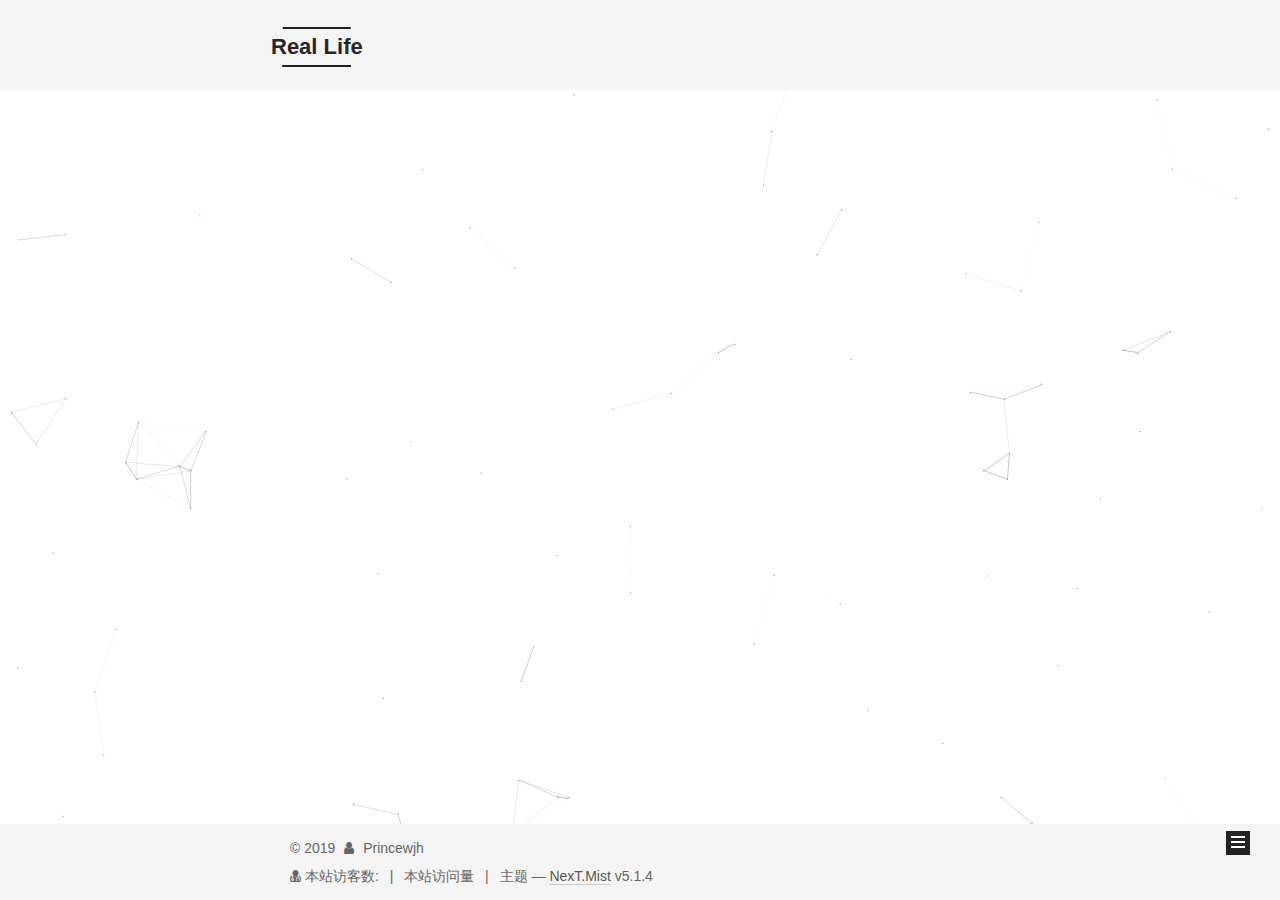
==== commit f355c9b9: "Site updated: 2019-07-23 18:18:47" ====
--- a/archives/index.html
+++ b/archives/index.html
@@ -5,7 +5,7 @@
   
 
 
-<html class="theme-next mist use-motion" lang>
+<html class="theme-next mist use-motion" lang="zh-Hans">
 <head><meta name="generator" content="Hexo 3.9.0">
   <meta charset="UTF-8">
 <meta http-equiv="X-UA-Compatible" content="IE=edge">
@@ -85,7 +85,7 @@
 <meta property="og:title" content="Real Life">
 <meta property="og:url" content="http://yoursite.com/archives/index.html">
 <meta property="og:site_name" content="Real Life">
-<meta property="og:locale" content="default">
+<meta property="og:locale" content="zh-Hans">
 <meta name="twitter:card" content="summary">
 <meta name="twitter:title" content="Real Life">
 
@@ -103,7 +103,7 @@
     motion: {"enable":true,"async":false,"transition":{"post_block":"fadeIn","post_header":"slideDownIn","post_body":"slideDownIn","coll_header":"slideLeftIn","sidebar":"slideUpIn"}},
     duoshuo: {
       userId: '0',
-      author: 'Author'
+      author: '博主'
     },
     algolia: {
       applicationID: '',
@@ -123,7 +123,7 @@
 
 
 
-  <title>Archive | Real Life</title>
+  <title>归档 | Real Life</title>
   
 
 
@@ -135,7 +135,7 @@
 
 </head>
 
-<body itemscope itemtype="http://schema.org/WebPage" lang="default">
+<body itemscope itemtype="http://schema.org/WebPage" lang="zh-Hans">
 
   
   
@@ -183,7 +183,7 @@
             
               <i class="menu-item-icon fa fa-fw fa-home"></i> <br>
             
-            Home
+            首页
           </a>
         </li>
       
@@ -193,7 +193,7 @@
             
               <i class="menu-item-icon fa fa-fw fa-tags"></i> <br>
             
-            Tags
+            标签
           </a>
         </li>
       
@@ -203,7 +203,7 @@
             
               <i class="menu-item-icon fa fa-fw fa-archive"></i> <br>
             
-            Archives
+            归档
           </a>
         </li>
       
@@ -239,7 +239,7 @@
         
           
         
-        Um..! 3 posts in total. Keep on posting.
+        嗯..! 目前共计 3 篇日志。 继续努力。
       </span>
 
       
@@ -406,7 +406,7 @@
                 <a href="/archives/">
               
                   <span class="site-state-item-count">3</span>
-                  <span class="site-state-item-name">posts</span>
+                  <span class="site-state-item-name">日志</span>
                 </a>
               </div>
             
@@ -419,7 +419,7 @@
               <div class="site-state-item site-state-tags">
                 <a href="/tags/index.html">
                   <span class="site-state-item-count">1</span>
-                  <span class="site-state-item-name">tags</span>
+                  <span class="site-state-item-name">标签</span>
                 </a>
               </div>
             
@@ -505,7 +505,7 @@
 
 
 
-  <div class="theme-info">Theme &mdash; <a class="theme-link" target="_blank" href="https://github.com/iissnan/hexo-theme-next">NexT.Mist</a> v5.1.4</div>
+  <div class="theme-info">主题 &mdash; <a class="theme-link" target="_blank" href="https://github.com/iissnan/hexo-theme-next">NexT.Mist</a> v5.1.4</div>
 
 
 <div>
--- a/css/main.css
+++ b/css/main.css
@@ -1822,7 +1822,7 @@
   width: 4px;
   height: 4px;
   border-radius: 50%;
-  background: #9198a2;
+  background: #a19dbb;
 }
 .links-of-blogroll {
   font-size: 13px;
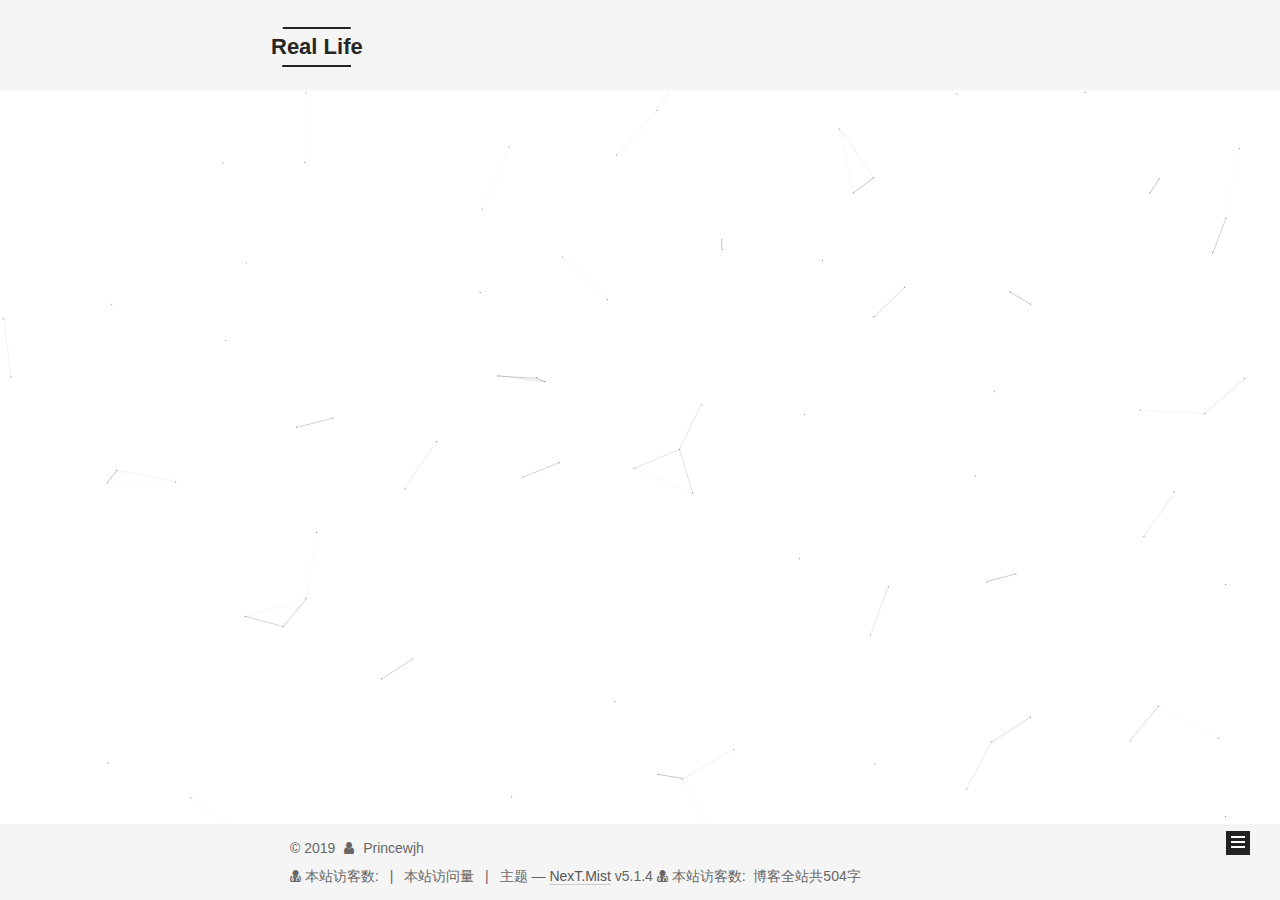
==== commit e2b62595: "Site updated: 2019-07-23 19:03:37" ====
--- a/archives/index.html
+++ b/archives/index.html
@@ -478,7 +478,8 @@
 
     <footer id="footer" class="footer">
       <div class="footer-inner">
-        <div class="copyright">&copy; <span itemprop="copyrightYear">2019</span>
+        <script async src="https://busuanzi.ibruce.info/busuanzi/2.3/busuanzi.pure.mini.js"></script>
+<div class="copyright">&copy; <span itemprop="copyrightYear">2019</span>
   <span class="with-love">
     <i class="fa fa-user"></i>
   </span>
@@ -508,18 +509,18 @@
   <div class="theme-info">主题 &mdash; <a class="theme-link" target="_blank" href="https://github.com/iissnan/hexo-theme-next">NexT.Mist</a> v5.1.4</div>
 
 
-<div>
-<script async src="https://dn-lbstatics.qbox.me/busuanzi/2.3/busuanzi.pure.mini.js"></script>
-<span id="busuanzi_container_site_pv" style="display:none">
-    本站总访问量 <span id="busuanzi_value_site_pv"></span> 次
-    <span class="post-meta-divider">|</span>
-</span>
-<span id="busuanzi_container_site_uv" style="display:none">
-    有<span id="busuanzi_value_site_uv"></span>人看过我的博客啦
+<div class="powered-by">
+<i class="fa fa-user-md"></i><span id="busuanzi_container_site_uv">
+  本站访客数:<span id="busuanzi_value_site_uv"></span>
 </span>
 </div>
 
 
+
+<div class="theme-info">
+  <div class="powered-by"></div>
+  <span class="post-count">博客全站共504字</span>
+</div>
 
         
 
--- a/css/main.css
+++ b/css/main.css
@@ -1822,7 +1822,7 @@
   width: 4px;
   height: 4px;
   border-radius: 50%;
-  background: #a19dbb;
+  background: #a2d2ff;
 }
 .links-of-blogroll {
   font-size: 13px;
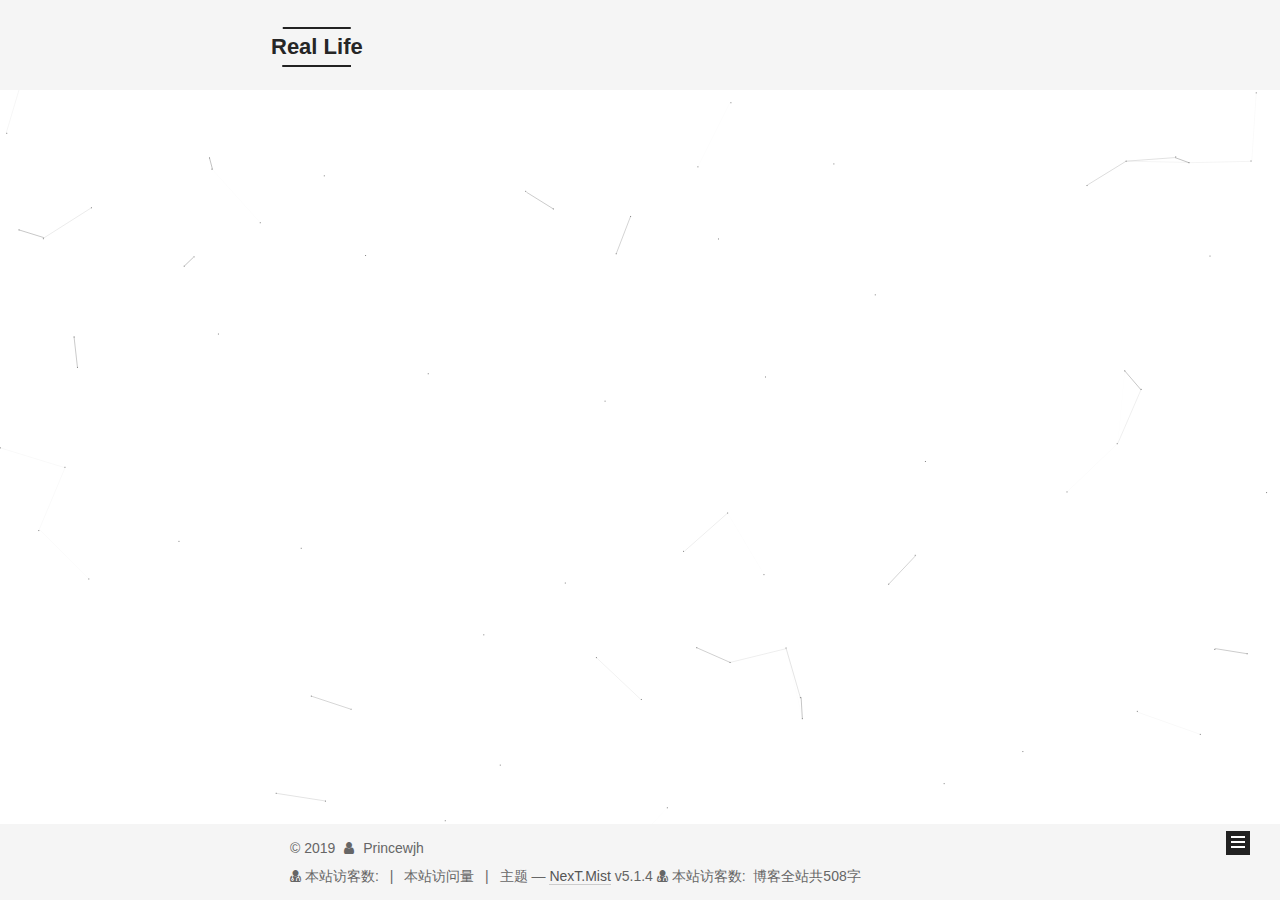
==== commit ddaf68cf: "Site updated: 2019-07-25 21:20:01" ====
--- a/archives/index.html
+++ b/archives/index.html
@@ -519,7 +519,7 @@
 
 <div class="theme-info">
   <div class="powered-by"></div>
-  <span class="post-count">博客全站共504字</span>
+  <span class="post-count">博客全站共508字</span>
 </div>
 
         
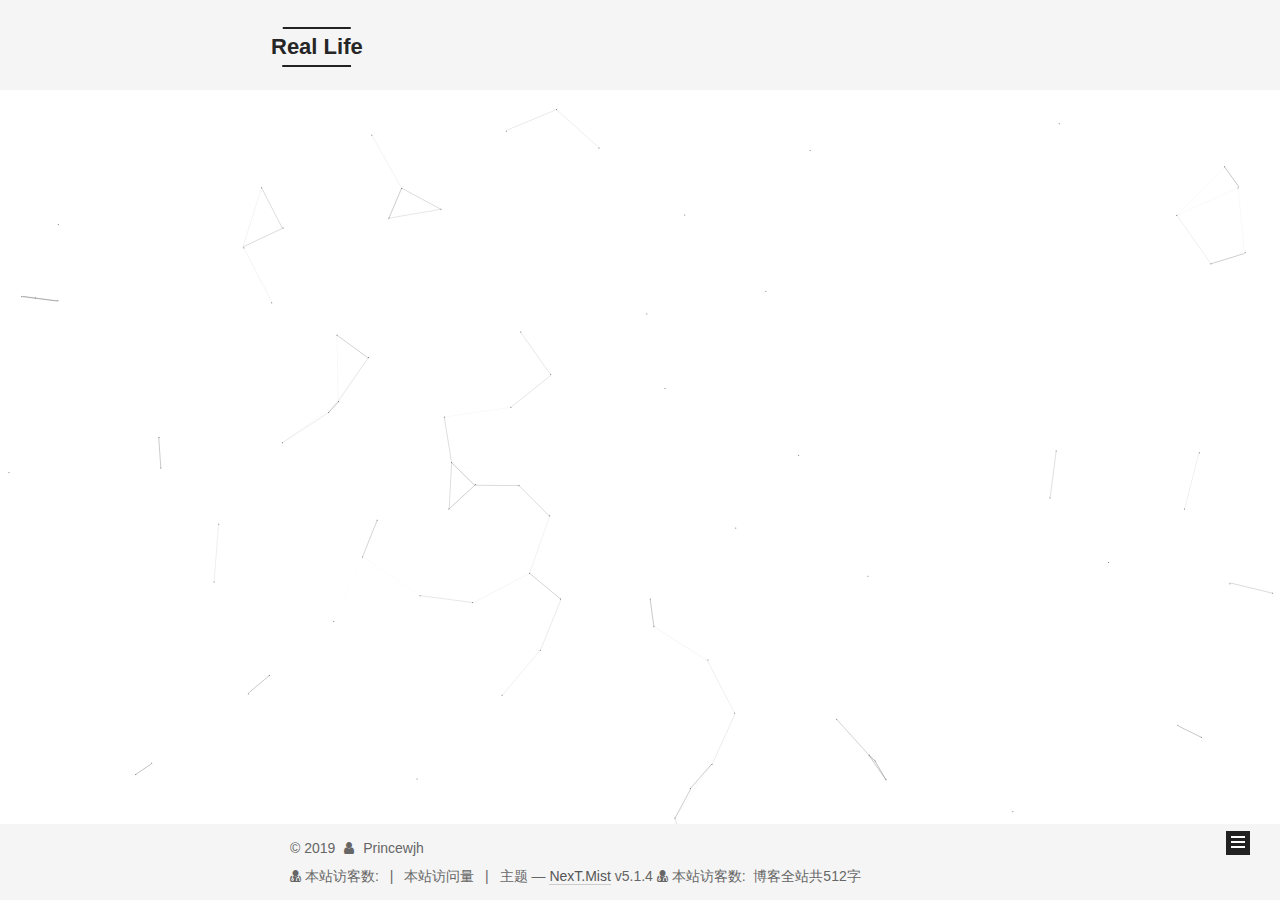
==== commit 8f85eb95: "Site updated: 2019-07-30 17:28:11" ====
--- a/archives/index.html
+++ b/archives/index.html
@@ -239,7 +239,7 @@
         
           
         
-        嗯..! 目前共计 3 篇日志。 继续努力。
+        嗯..! 目前共计 4 篇日志。 继续努力。
       </span>
 
       
@@ -253,6 +253,41 @@
           <div class="collection-title">
             <h1 class="archive-year" id="archive-year-2019">2019</h1>
           </div>
+        
+        
+
+        
+
+  <article class="post post-type-normal" itemscope itemtype="http://schema.org/Article">
+    <header class="post-header">
+
+      <h2 class="post-title">
+        
+            <a class="post-title-link" href="/2019/07/30/const/" itemprop="url">
+              
+                <span itemprop="name">const</span>
+              
+            </a>
+        
+      </h2>
+
+      <div class="post-meta">
+        <time class="post-time" itemprop="dateCreated" datetime="2019-07-30T17:26:49+08:00" content="2019-07-30">
+          07-30
+        </time>
+      </div>
+
+    </header>
+  </article>
+
+
+
+      
+
+        
+        
+        
+
         
         
 
@@ -405,7 +440,7 @@
               
                 <a href="/archives/">
               
-                  <span class="site-state-item-count">3</span>
+                  <span class="site-state-item-count">4</span>
                   <span class="site-state-item-name">日志</span>
                 </a>
               </div>
@@ -418,7 +453,7 @@
               
               <div class="site-state-item site-state-tags">
                 <a href="/tags/index.html">
-                  <span class="site-state-item-count">1</span>
+                  <span class="site-state-item-count">2</span>
                   <span class="site-state-item-name">标签</span>
                 </a>
               </div>
@@ -519,7 +554,7 @@
 
 <div class="theme-info">
   <div class="powered-by"></div>
-  <span class="post-count">博客全站共508字</span>
+  <span class="post-count">博客全站共512字</span>
 </div>
 
         
--- a/css/main.css
+++ b/css/main.css
@@ -1822,7 +1822,7 @@
   width: 4px;
   height: 4px;
   border-radius: 50%;
-  background: #a2d2ff;
+  background: #fef;
 }
 .links-of-blogroll {
   font-size: 13px;
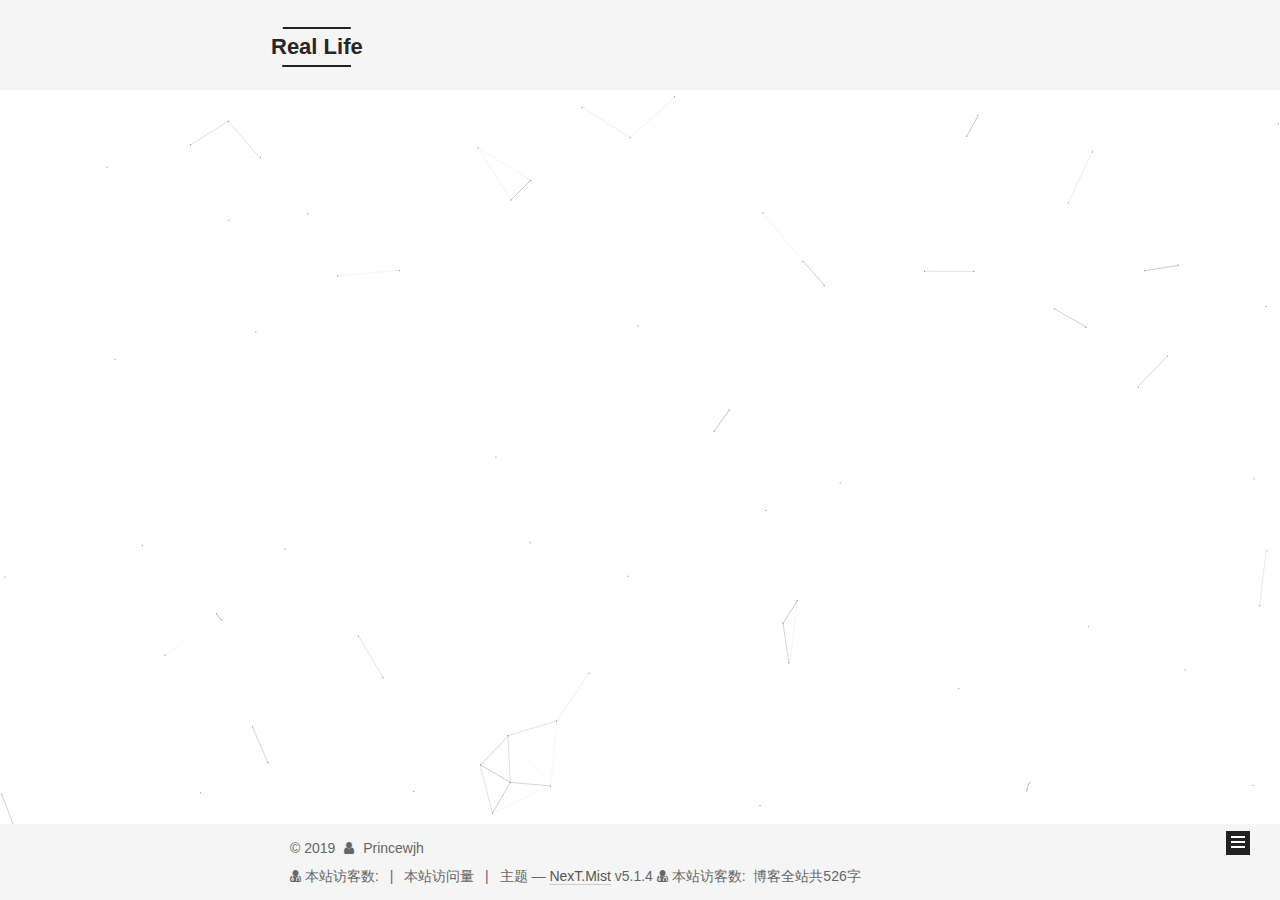
==== commit 50d0c659: "Site updated: 2019-07-30 21:09:22" ====
--- a/archives/index.html
+++ b/archives/index.html
@@ -265,7 +265,7 @@
         
             <a class="post-title-link" href="/2019/07/30/const/" itemprop="url">
               
-                <span itemprop="name">const</span>
+                <span itemprop="name">const and pointer</span>
               
             </a>
         
@@ -554,7 +554,7 @@
 
 <div class="theme-info">
   <div class="powered-by"></div>
-  <span class="post-count">博客全站共512字</span>
+  <span class="post-count">博客全站共526字</span>
 </div>
 
         
--- a/css/main.css
+++ b/css/main.css
@@ -1822,7 +1822,7 @@
   width: 4px;
   height: 4px;
   border-radius: 50%;
-  background: #fef;
+  background: #9f787e;
 }
 .links-of-blogroll {
   font-size: 13px;
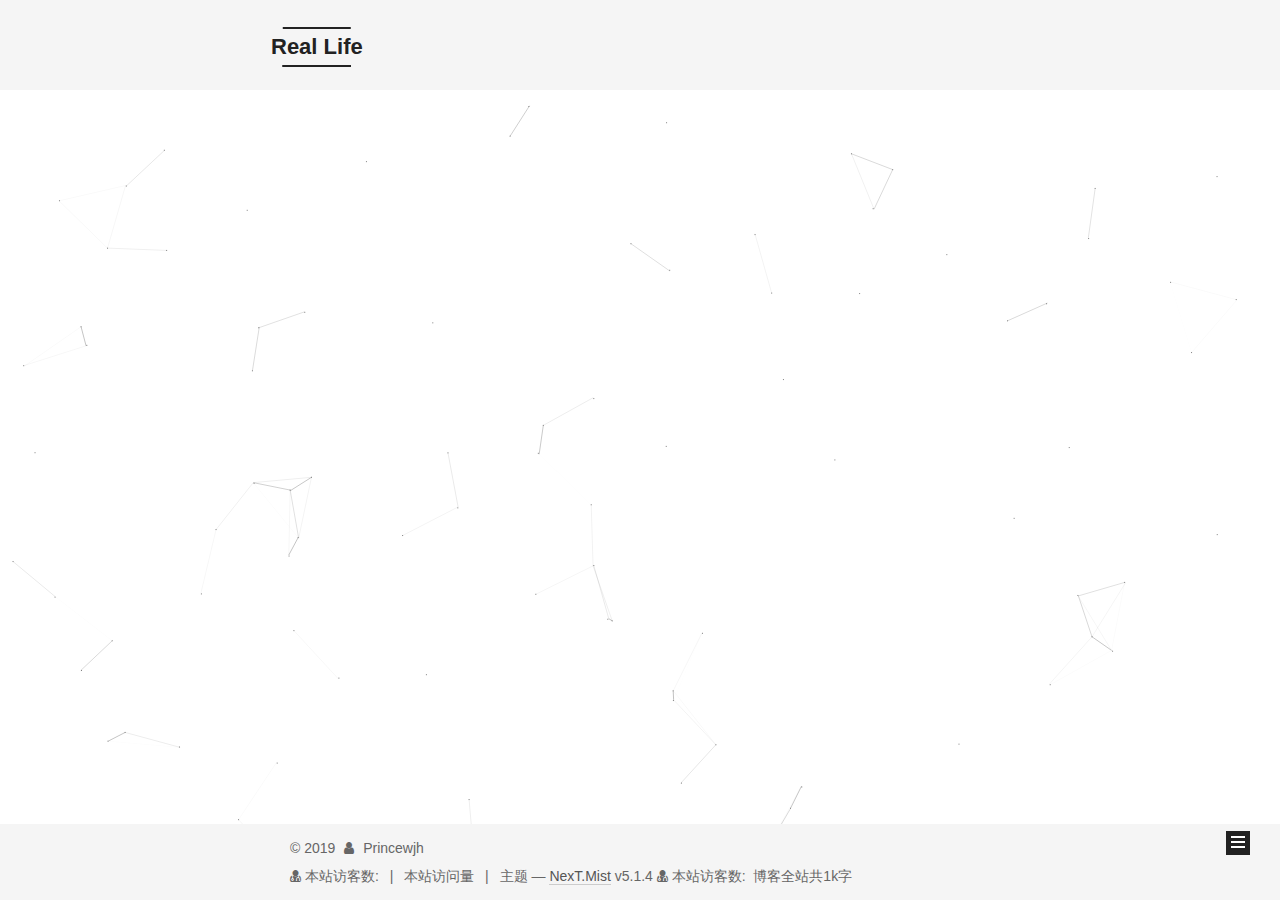
==== commit d388b2d9: "Site updated: 2019-07-30 23:03:52" ====
--- a/archives/index.html
+++ b/archives/index.html
@@ -554,7 +554,7 @@
 
 <div class="theme-info">
   <div class="powered-by"></div>
-  <span class="post-count">博客全站共526字</span>
+  <span class="post-count">博客全站共1k字</span>
 </div>
 
         
--- a/css/main.css
+++ b/css/main.css
@@ -1822,7 +1822,7 @@
   width: 4px;
   height: 4px;
   border-radius: 50%;
-  background: #9f787e;
+  background: #be46ff;
 }
 .links-of-blogroll {
   font-size: 13px;
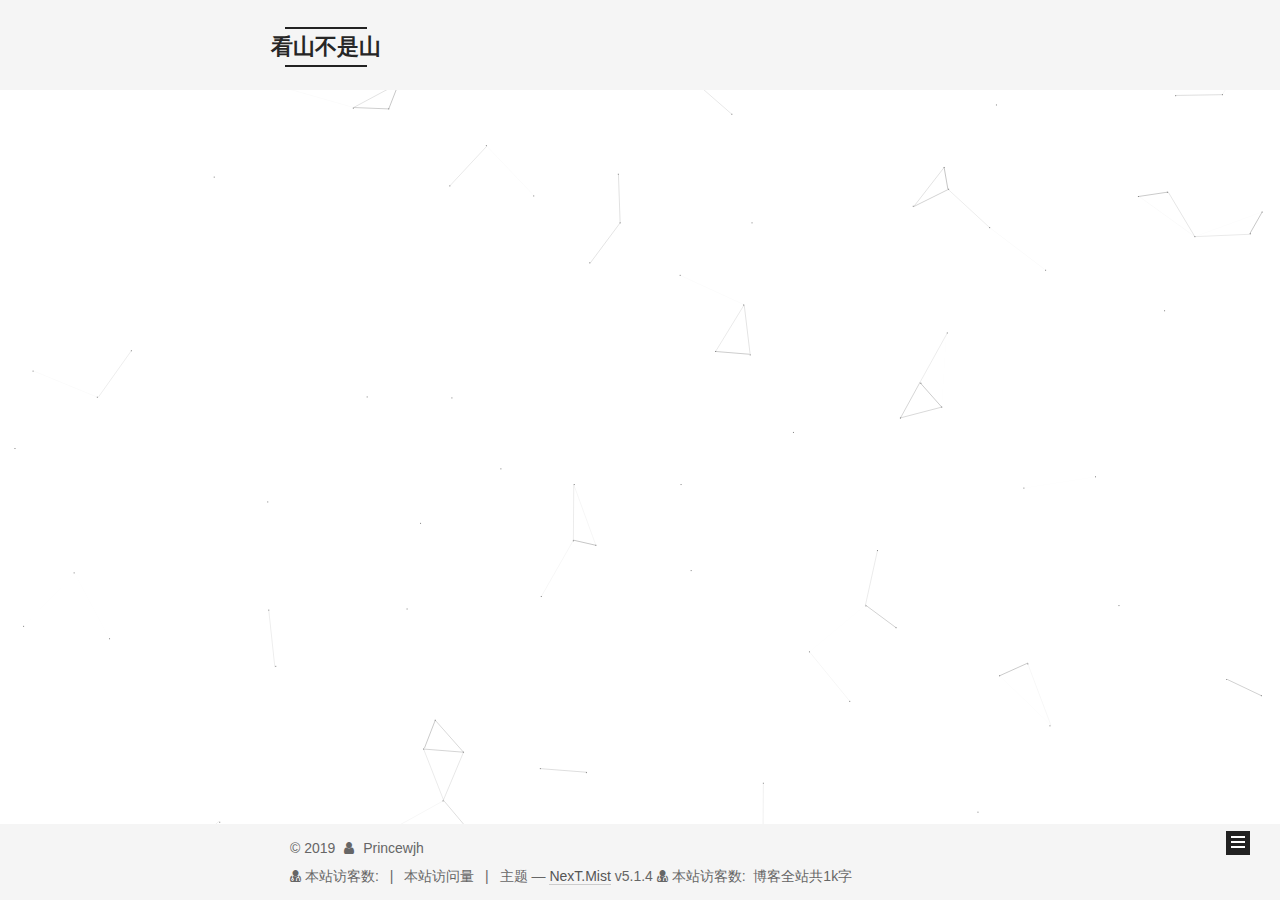
==== commit d76209c3: "Site updated: 2019-07-30 23:37:00" ====
--- a/archives/index.html
+++ b/archives/index.html
@@ -74,7 +74,7 @@
 
 
 
-  <link rel="alternate" href="/atom.xml" title="Real Life" type="application/atom+xml">
+  <link rel="alternate" href="/atom.xml" title="看山不是山" type="application/atom+xml">
 
 
 
@@ -82,12 +82,12 @@
 
 
 <meta property="og:type" content="website">
-<meta property="og:title" content="Real Life">
+<meta property="og:title" content="看山不是山">
 <meta property="og:url" content="http://yoursite.com/archives/index.html">
-<meta property="og:site_name" content="Real Life">
+<meta property="og:site_name" content="看山不是山">
 <meta property="og:locale" content="zh-Hans">
 <meta name="twitter:card" content="summary">
-<meta name="twitter:title" content="Real Life">
+<meta name="twitter:title" content="看山不是山">
 
 
 
@@ -123,7 +123,7 @@
 
 
 
-  <title>归档 | Real Life</title>
+  <title>归档 | 看山不是山</title>
   
 
 
@@ -153,7 +153,7 @@
     <div class="custom-logo-site-title">
       <a href="/" class="brand" rel="start">
         <span class="logo-line-before"><i></i></span>
-        <span class="site-title">Real Life</span>
+        <span class="site-title">看山不是山</span>
         <span class="logo-line-after"><i></i></span>
       </a>
     </div>
@@ -209,9 +209,41 @@
       
 
       
+        <li class="menu-item menu-item-search">
+          
+            <a href="javascript:;" class="popup-trigger">
+          
+            
+              <i class="menu-item-icon fa fa-search fa-fw"></i> <br>
+            
+            搜索
+          </a>
+        </li>
+      
     </ul>
   
 
+  
+    <div class="site-search">
+      
+  <div class="popup search-popup local-search-popup">
+  <div class="local-search-header clearfix">
+    <span class="search-icon">
+      <i class="fa fa-search"></i>
+    </span>
+    <span class="popup-btn-close">
+      <i class="fa fa-times-circle"></i>
+    </span>
+    <div class="local-search-input-wrapper">
+      <input autocomplete="off" placeholder="搜索..." spellcheck="false" type="text" id="local-search-input">
+    </div>
+  </div>
+  <div id="local-search-result"></div>
+</div>
+
+
+
+    </div>
   
 </nav>
 
@@ -703,6 +735,323 @@
 
   
 
+  <script type="text/javascript">
+    // Popup Window;
+    var isfetched = false;
+    var isXml = true;
+    // Search DB path;
+    var search_path = "search.xml";
+    if (search_path.length === 0) {
+      search_path = "search.xml";
+    } else if (/json$/i.test(search_path)) {
+      isXml = false;
+    }
+    var path = "/" + search_path;
+    // monitor main search box;
+
+    var onPopupClose = function (e) {
+      $('.popup').hide();
+      $('#local-search-input').val('');
+      $('.search-result-list').remove();
+      $('#no-result').remove();
+      $(".local-search-pop-overlay").remove();
+      $('body').css('overflow', '');
+    }
+
+    function proceedsearch() {
+      $("body")
+        .append('<div class="search-popup-overlay local-search-pop-overlay"></div>')
+        .css('overflow', 'hidden');
+      $('.search-popup-overlay').click(onPopupClose);
+      $('.popup').toggle();
+      var $localSearchInput = $('#local-search-input');
+      $localSearchInput.attr("autocapitalize", "none");
+      $localSearchInput.attr("autocorrect", "off");
+      $localSearchInput.focus();
+    }
+
+    // search function;
+    var searchFunc = function(path, search_id, content_id) {
+      'use strict';
+
+      // start loading animation
+      $("body")
+        .append('<div class="search-popup-overlay local-search-pop-overlay">' +
+          '<div id="search-loading-icon">' +
+          '<i class="fa fa-spinner fa-pulse fa-5x fa-fw"></i>' +
+          '</div>' +
+          '</div>')
+        .css('overflow', 'hidden');
+      $("#search-loading-icon").css('margin', '20% auto 0 auto').css('text-align', 'center');
+
+      $.ajax({
+        url: path,
+        dataType: isXml ? "xml" : "json",
+        async: true,
+        success: function(res) {
+          // get the contents from search data
+          isfetched = true;
+          $('.popup').detach().appendTo('.header-inner');
+          var datas = isXml ? $("entry", res).map(function() {
+            return {
+              title: $("title", this).text(),
+              content: $("content",this).text(),
+              url: $("url" , this).text()
+            };
+          }).get() : res;
+          var input = document.getElementById(search_id);
+          var resultContent = document.getElementById(content_id);
+          var inputEventFunction = function() {
+            var searchText = input.value.trim().toLowerCase();
+            var keywords = searchText.split(/[\s\-]+/);
+            if (keywords.length > 1) {
+              keywords.push(searchText);
+            }
+            var resultItems = [];
+            if (searchText.length > 0) {
+              // perform local searching
+              datas.forEach(function(data) {
+                var isMatch = false;
+                var hitCount = 0;
+                var searchTextCount = 0;
+                var title = data.title.trim();
+                var titleInLowerCase = title.toLowerCase();
+                var content = data.content.trim().replace(/<[^>]+>/g,"");
+                var contentInLowerCase = content.toLowerCase();
+                var articleUrl = decodeURIComponent(data.url);
+                var indexOfTitle = [];
+                var indexOfContent = [];
+                // only match articles with not empty titles
+                if(title != '') {
+                  keywords.forEach(function(keyword) {
+                    function getIndexByWord(word, text, caseSensitive) {
+                      var wordLen = word.length;
+                      if (wordLen === 0) {
+                        return [];
+                      }
+                      var startPosition = 0, position = [], index = [];
+                      if (!caseSensitive) {
+                        text = text.toLowerCase();
+                        word = word.toLowerCase();
+                      }
+                      while ((position = text.indexOf(word, startPosition)) > -1) {
+                        index.push({position: position, word: word});
+                        startPosition = position + wordLen;
+                      }
+                      return index;
+                    }
+
+                    indexOfTitle = indexOfTitle.concat(getIndexByWord(keyword, titleInLowerCase, false));
+                    indexOfContent = indexOfContent.concat(getIndexByWord(keyword, contentInLowerCase, false));
+                  });
+                  if (indexOfTitle.length > 0 || indexOfContent.length > 0) {
+                    isMatch = true;
+                    hitCount = indexOfTitle.length + indexOfContent.length;
+                  }
+                }
+
+                // show search results
+
+                if (isMatch) {
+                  // sort index by position of keyword
+
+                  [indexOfTitle, indexOfContent].forEach(function (index) {
+                    index.sort(function (itemLeft, itemRight) {
+                      if (itemRight.position !== itemLeft.position) {
+                        return itemRight.position - itemLeft.position;
+                      } else {
+                        return itemLeft.word.length - itemRight.word.length;
+                      }
+                    });
+                  });
+
+                  // merge hits into slices
+
+                  function mergeIntoSlice(text, start, end, index) {
+                    var item = index[index.length - 1];
+                    var position = item.position;
+                    var word = item.word;
+                    var hits = [];
+                    var searchTextCountInSlice = 0;
+                    while (position + word.length <= end && index.length != 0) {
+                      if (word === searchText) {
+                        searchTextCountInSlice++;
+                      }
+                      hits.push({position: position, length: word.length});
+                      var wordEnd = position + word.length;
+
+                      // move to next position of hit
+
+                      index.pop();
+                      while (index.length != 0) {
+                        item = index[index.length - 1];
+                        position = item.position;
+                        word = item.word;
+                        if (wordEnd > position) {
+                          index.pop();
+                        } else {
+                          break;
+                        }
+                      }
+                    }
+                    searchTextCount += searchTextCountInSlice;
+                    return {
+                      hits: hits,
+                      start: start,
+                      end: end,
+                      searchTextCount: searchTextCountInSlice
+                    };
+                  }
+
+                  var slicesOfTitle = [];
+                  if (indexOfTitle.length != 0) {
+                    slicesOfTitle.push(mergeIntoSlice(title, 0, title.length, indexOfTitle));
+                  }
+
+                  var slicesOfContent = [];
+                  while (indexOfContent.length != 0) {
+                    var item = indexOfContent[indexOfContent.length - 1];
+                    var position = item.position;
+                    var word = item.word;
+                    // cut out 100 characters
+                    var start = position - 20;
+                    var end = position + 80;
+                    if(start < 0){
+                      start = 0;
+                    }
+                    if (end < position + word.length) {
+                      end = position + word.length;
+                    }
+                    if(end > content.length){
+                      end = content.length;
+                    }
+                    slicesOfContent.push(mergeIntoSlice(content, start, end, indexOfContent));
+                  }
+
+                  // sort slices in content by search text's count and hits' count
+
+                  slicesOfContent.sort(function (sliceLeft, sliceRight) {
+                    if (sliceLeft.searchTextCount !== sliceRight.searchTextCount) {
+                      return sliceRight.searchTextCount - sliceLeft.searchTextCount;
+                    } else if (sliceLeft.hits.length !== sliceRight.hits.length) {
+                      return sliceRight.hits.length - sliceLeft.hits.length;
+                    } else {
+                      return sliceLeft.start - sliceRight.start;
+                    }
+                  });
+
+                  // select top N slices in content
+
+                  var upperBound = parseInt('1');
+                  if (upperBound >= 0) {
+                    slicesOfContent = slicesOfContent.slice(0, upperBound);
+                  }
+
+                  // highlight title and content
+
+                  function highlightKeyword(text, slice) {
+                    var result = '';
+                    var prevEnd = slice.start;
+                    slice.hits.forEach(function (hit) {
+                      result += text.substring(prevEnd, hit.position);
+                      var end = hit.position + hit.length;
+                      result += '<b class="search-keyword">' + text.substring(hit.position, end) + '</b>';
+                      prevEnd = end;
+                    });
+                    result += text.substring(prevEnd, slice.end);
+                    return result;
+                  }
+
+                  var resultItem = '';
+
+                  if (slicesOfTitle.length != 0) {
+                    resultItem += "<li><a href='" + articleUrl + "' class='search-result-title'>" + highlightKeyword(title, slicesOfTitle[0]) + "</a>";
+                  } else {
+                    resultItem += "<li><a href='" + articleUrl + "' class='search-result-title'>" + title + "</a>";
+                  }
+
+                  slicesOfContent.forEach(function (slice) {
+                    resultItem += "<a href='" + articleUrl + "'>" +
+                      "<p class=\"search-result\">" + highlightKeyword(content, slice) +
+                      "...</p>" + "</a>";
+                  });
+
+                  resultItem += "</li>";
+                  resultItems.push({
+                    item: resultItem,
+                    searchTextCount: searchTextCount,
+                    hitCount: hitCount,
+                    id: resultItems.length
+                  });
+                }
+              })
+            };
+            if (keywords.length === 1 && keywords[0] === "") {
+              resultContent.innerHTML = '<div id="no-result"><i class="fa fa-search fa-5x" /></div>'
+            } else if (resultItems.length === 0) {
+              resultContent.innerHTML = '<div id="no-result"><i class="fa fa-frown-o fa-5x" /></div>'
+            } else {
+              resultItems.sort(function (resultLeft, resultRight) {
+                if (resultLeft.searchTextCount !== resultRight.searchTextCount) {
+                  return resultRight.searchTextCount - resultLeft.searchTextCount;
+                } else if (resultLeft.hitCount !== resultRight.hitCount) {
+                  return resultRight.hitCount - resultLeft.hitCount;
+                } else {
+                  return resultRight.id - resultLeft.id;
+                }
+              });
+              var searchResultList = '<ul class=\"search-result-list\">';
+              resultItems.forEach(function (result) {
+                searchResultList += result.item;
+              })
+              searchResultList += "</ul>";
+              resultContent.innerHTML = searchResultList;
+            }
+          }
+
+          if ('auto' === 'auto') {
+            input.addEventListener('input', inputEventFunction);
+          } else {
+            $('.search-icon').click(inputEventFunction);
+            input.addEventListener('keypress', function (event) {
+              if (event.keyCode === 13) {
+                inputEventFunction();
+              }
+            });
+          }
+
+          // remove loading animation
+          $(".local-search-pop-overlay").remove();
+          $('body').css('overflow', '');
+
+          proceedsearch();
+        }
+      });
+    }
+
+    // handle and trigger popup window;
+    $('.popup-trigger').click(function(e) {
+      e.stopPropagation();
+      if (isfetched === false) {
+        searchFunc(path, 'local-search-input', 'local-search-result');
+      } else {
+        proceedsearch();
+      };
+    });
+
+    $('.popup-btn-close').click(onPopupClose);
+    $('.popup').click(function(e){
+      e.stopPropagation();
+    });
+    $(document).on('keyup', function (event) {
+      var shouldDismissSearchPopup = event.which === 27 &&
+        $('.search-popup').is(':visible');
+      if (shouldDismissSearchPopup) {
+        onPopupClose();
+      }
+    });
+  </script>
+
 
 
 
--- a/css/main.css
+++ b/css/main.css
@@ -1822,7 +1822,7 @@
   width: 4px;
   height: 4px;
   border-radius: 50%;
-  background: #be46ff;
+  background: #8e7d52;
 }
 .links-of-blogroll {
   font-size: 13px;
